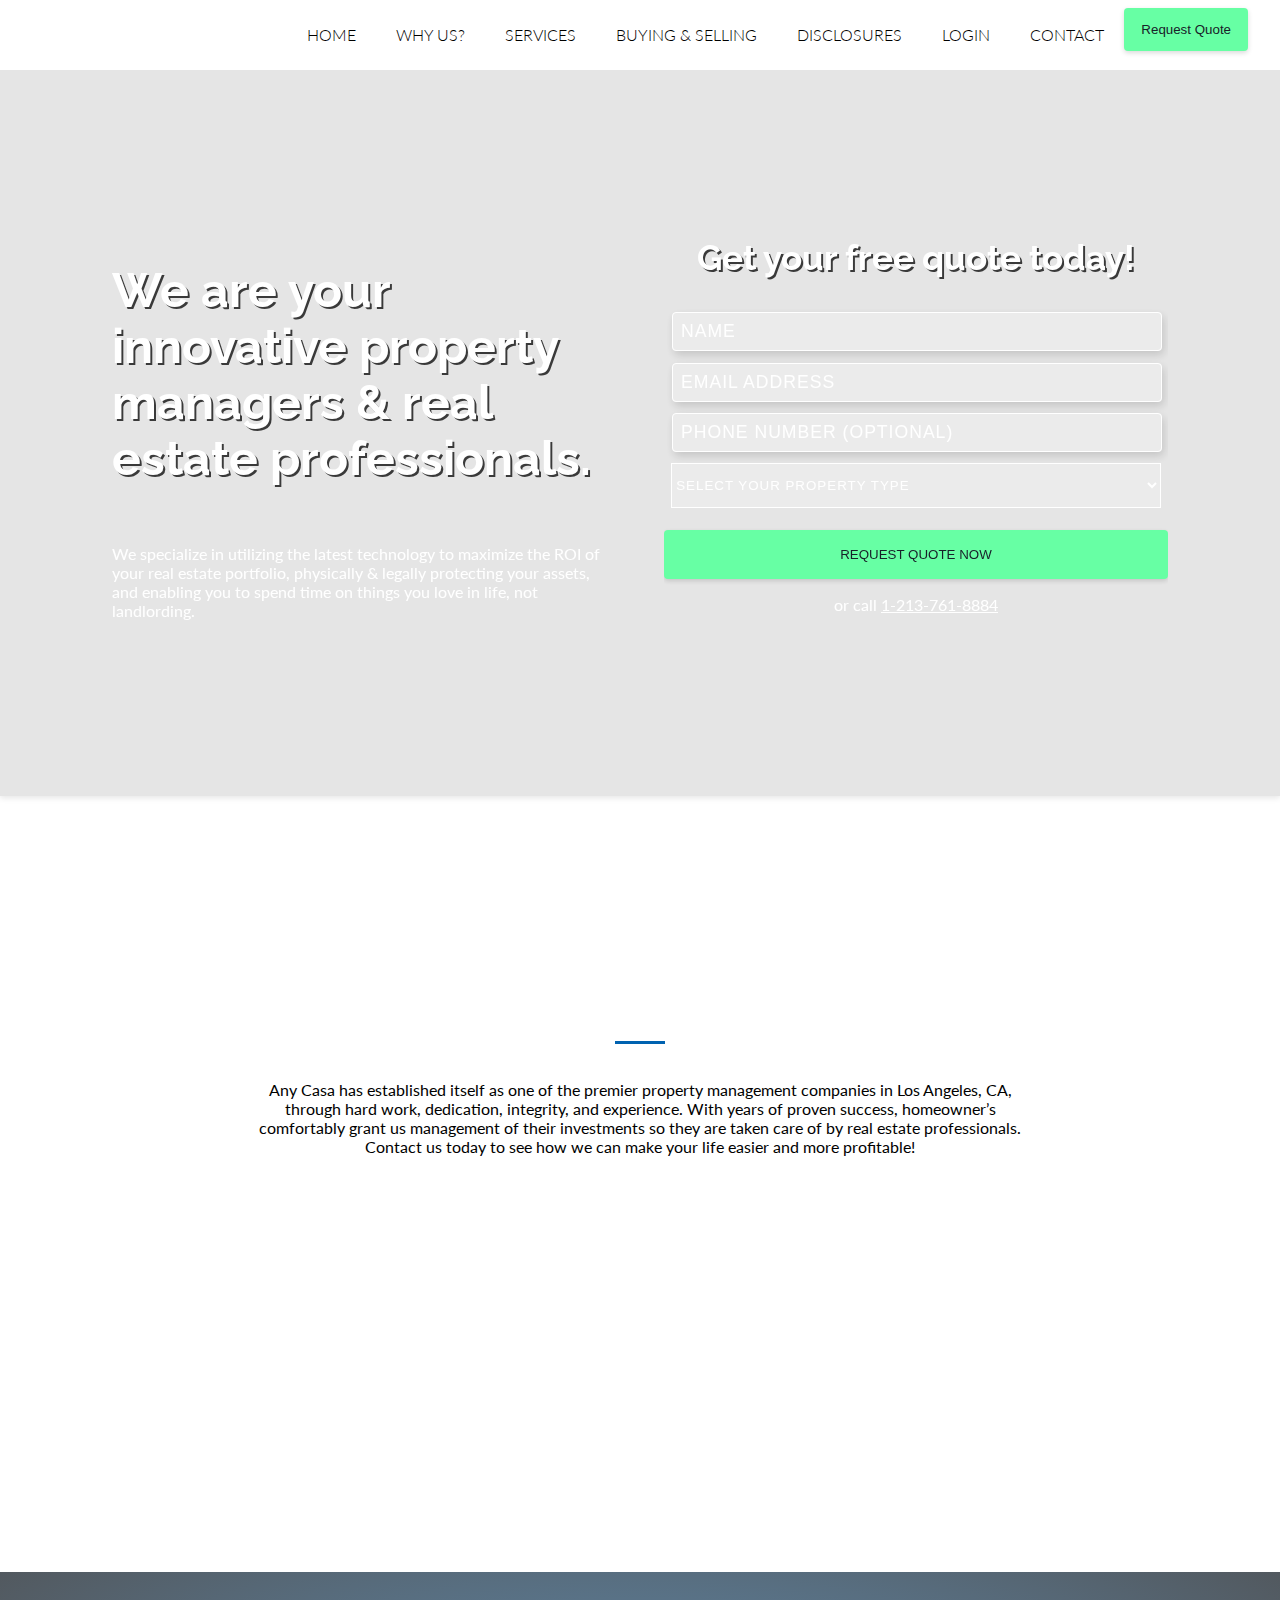
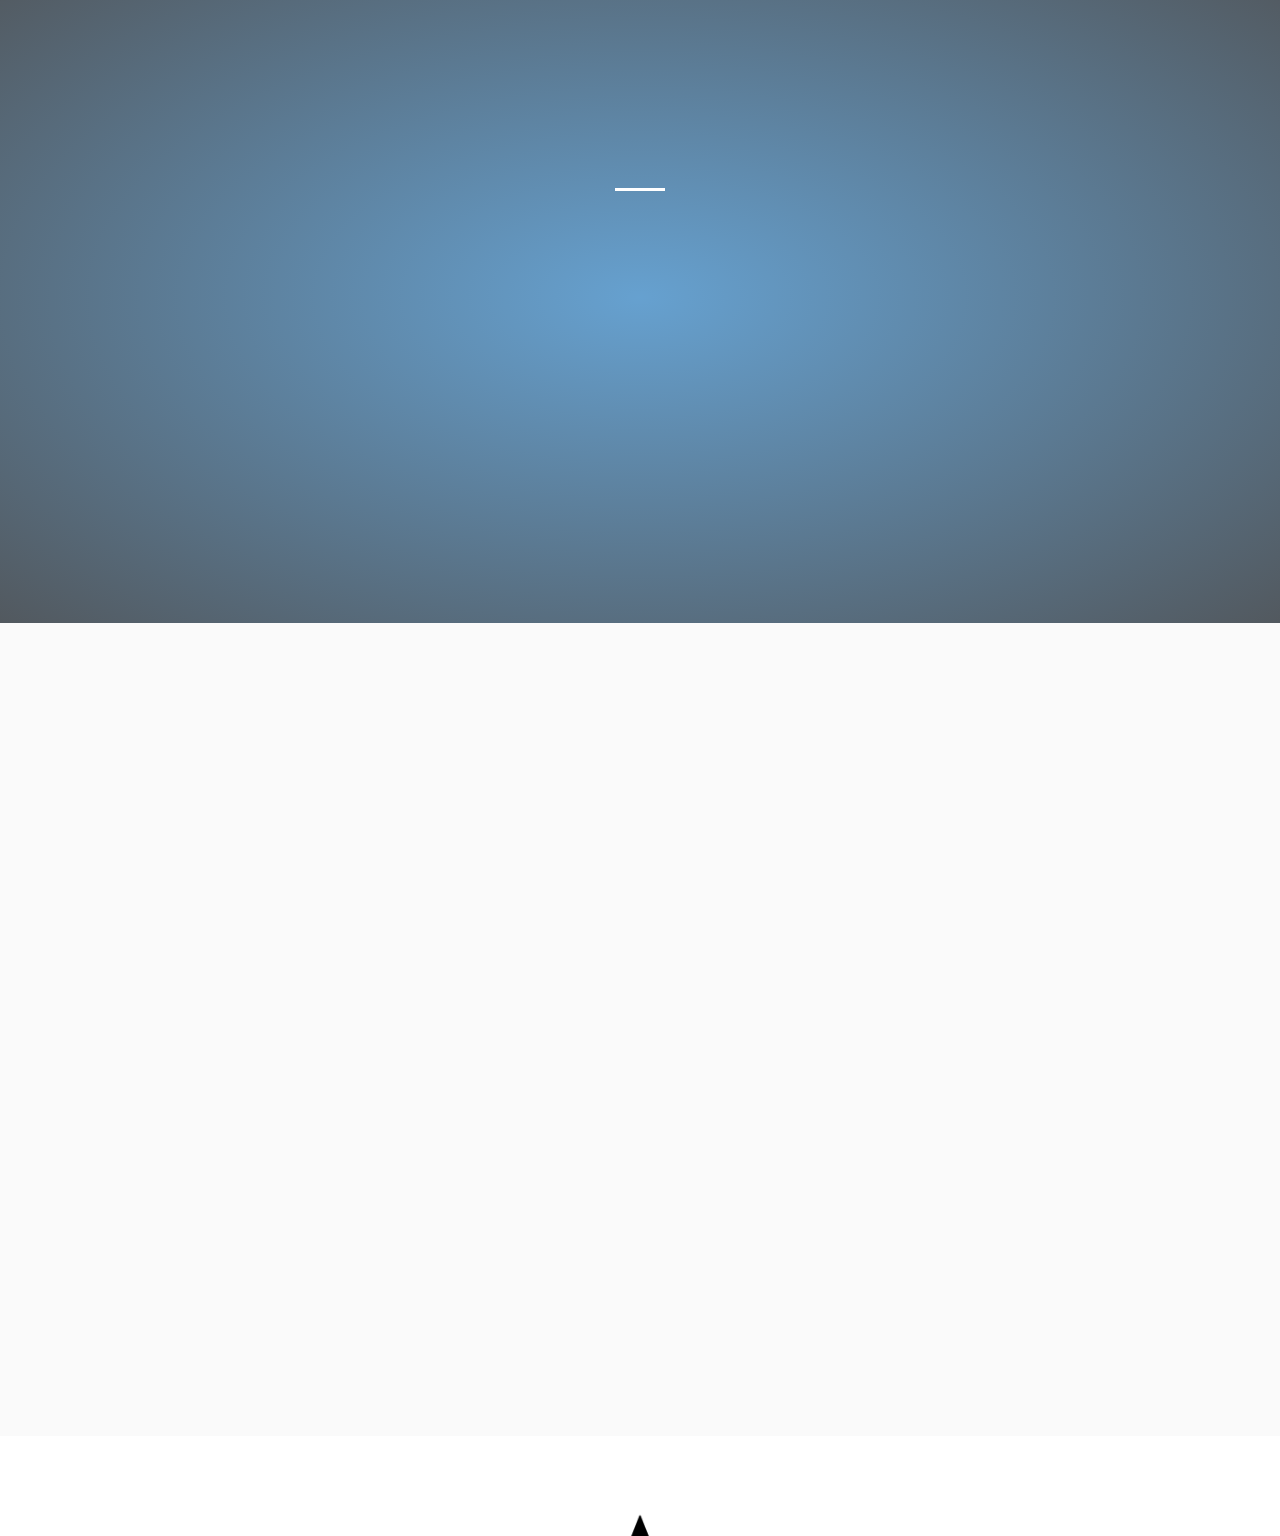
==== index.html @ 8a2a4dcb "changed home page logos" ====
<!doctype html>
<html lang="en">
<head>
    <!-- META DATA -->
    <meta charset="utf-8">
    <meta http-equiv="Content-Language" content="en">
    <meta http-equiv="X-UA-Compatible" content="IE=edge,chrome=1">
    <meta http-equiv="Content-Type" content="text/html; charset=UTF-8">
    <meta name="viewport" content="width=device-width, initial-scale=1.0">
    <meta name="google-site-verification" content="-qzekWIo0ofBa_THVGzqhLQDyeQwRh4zsnonDNofPSU" />
    <meta property="og:site_name" content="Any Casa">
    <meta property="og:description" content="Property Management Solutions in Los Angeles, CA from the professionals at Any Casa. Your property is an investment, and it should be handled with care. At Any Casa, your investment is in good hands.">
    <meta property="og:title" content="Property Management Solutions in Los Angeles, CA | Any Casa">
    <meta property="og:url" content="https://www.any.casa">
    <meta property="og:image" content="/assets/img/any-casa-black-logo-no-background.png">
    <meta property="og:type" content="website">
    <meta name="twitter:card" content="summary">
    <meta name="twitter:site" content="@erpropertysolutions">
    <meta name="twitter:title" content="Any Casa">
    <meta name="twitter:description" content="Property Management Solutions in Los Angeles, CA from the professionals at Any Casa. Your property is an investment, and it should be handled with care. At Any Casa, your investment is in good hands.">
    <meta name="twitter:image" content="assets/img/any-casa-black-logo-no-background.png">
    <title>Any Casa | Los Angeles Property Management Company</title>
    <meta name="description" content="Property Management Solutions in Los Angeles, CA from the professionals at Any Casa. Your property is an investment, and it should be handled with care. At Any Casa, your investment is in good hands.">
    <link rel="canonical" href="https://www.any.casa">

    <!-- FONTS -->

    <link href='https://fonts.googleapis.com/css?family=Raleway:400,100,100italic,300,300italic,400italic,500,500italic,700,700italic,900italic,900' rel='stylesheet' type='text/css'>
    <link href='https://fonts.googleapis.com/css?family=Lato:400,100,100italic,300,300italic,400italic,500,500italic,700,700italic,900italic,900' rel='stylesheet' type='text/css'>

    <!-- normalize CSS -->
    <link rel="stylesheet" href="assets/css/normalize.css">

    <!-- ANIMATE SCROLL CSS -->
    <link href="https://unpkg.com/aos@2.3.1/dist/aos.css" rel="stylesheet">
    
    <!-- CSS Files -->
    <!-- <link rel="stylesheet" href="assets/css/navbar.css"> -->
    <link rel="stylesheet" href="assets/css/style.css">
    <link rel="stylesheet" href="assets/css/homepage.css">

    <!-- FAVICON -->
    <link rel=icon href="assets/img/emryfavicon5.png">

    <!-- ROBOTS -->
    <meta name="robots" content="all">

    <!-- DNS PREFETCH -->
    <link rel="dns-prefetch" href="//use.typekit.net">
    <link rel="dns-prefetch" href="//www.google-analytics.com">
    <link rel="dns-prefetch" href="//api.autopilothq.com">
    <link rel="dns-prefetch" href="//any.casa">
    <link rel="dns-prefetch" href="//code.jquery.com">
    <link rel="dns-prefetch" href="//unpkg.com">
    

    <script type="text/javascript">(function(o){var b="https://api.autopilothq.com/anywhere/",t="c98a6475aae34a4c91b2c2fa06ee47264c6caf3e2adf43d5b31e7a5f0c4b826f",a=window.AutopilotAnywhere={_runQueue:[],run:function(){this._runQueue.push(arguments);}},c=encodeURIComponent,s="SCRIPT",d=document,l=d.getElementsByTagName(s)[0],p="t="+c(d.title||"")+"&u="+c(d.location.href||"")+"&r="+c(d.referrer||""),j="text/javascript",z,y;if(!window.Autopilot) window.Autopilot=a;if(o.app) p="devmode=true&"+p;z=function(src,asy){var e=d.createElement(s);e.src=src;e.type=j;e.async=asy;l.parentNode.insertBefore(e,l);};y=function(){z(b+t+'?'+p,true);};if(window.attachEvent){window.attachEvent("onload",y);}else{window.addEventListener("load",y,false);}})({});</script>
    
</head>
<body>

    <!-- SLIM BANNER -->
	<!-- <div class="section thick-banner no-margin fade-in" style="position: relative;">
			<div class="grid nav-container">
                    <p class="no-margin text-center" style="margin: 0.8em 0 !important;">
                        Limited Time! <strong>1<sup>st</sup> Month FREE &nbsp;</strong><a class="green-white-primary-button" style="color: #fff;" href="tel:+12137618884">CALL NOW</a>
                    </p>
			</div>
	</div> -->

<div class="site-wrapper">
    
    <div class="grid main-grid" id="home-page-main-grid">
        <div class="header">
            <header class="navigation">
                <div class="nav-container">
                    <div class="brand" data-aos='flip-up' data-aos-delay="100" data-aos-duration="800">
                        <a href="/"><img style="max-width: 175px;" src="assets/img/any-casa-white-logo-no-background.png" alt="Any Casa White Logo Los Angeles"></a>
                    </div>
                    <nav>
                        <div class="nav-mobile">
                            <a id="nav-toggle" href="#!">
                                <span></span>
                            </a>
                        </div>
                        <ul class="nav-list">
                            <li>
                                <a href="/">Home</a>
                            </li>
                            <li>
                                <a href="about.html">Why Us?</a>
                            </li>
                            <li>
                                <a href="property-management-services.html">Services</a>
                            </li>
                            <!-- <li>
                                <a href="https://u22386.rently.com/propertiesSearch2" target="_blank">Rentals</a>
                            </li> -->
                            <li>
                                <a href="property-sales-purchases.html">Buying &amp; Selling</a>
                            </li>
                            <li>
                                <a href="disclosures.html">Disclosures</a>
                            </li>
                            <li>
                                <a href="login.html">Login</a>
                            </li>
                            <li> 
                                <a href="contact.html">Contact</a>
                            </li>
                            <li>
                                <button class="green-blue-primary-button" id="header-yes">Request Quote</button>
                            </li>
                        </ul>
                    </nav>
                </div>
            </header>
        </div>

        <div class="content-wrapper">

            <div class="section section-shadow-down" id="hero-home">
                <div class="grid hero-grid relative">
                    <div class="overlay"></div>
                        
                    <div class="section section-padding margin-auto" id="home-hero-contact">
                        <div class="grid content-width margin-auto grid-gap-1-3 two-column">
                            <div class="grid grid-gap-small services-list text-left section-padding">
                                <h1 class="h1 text-left-center-mobile">
                                    <span class="font-white text-shadow" data-aos='fade-in' data-aos-duration="1200" data-aos-delay="200">We are your innovative property managers & real estate professionals.</span>
                                </h1>
                                <p class="font-white text-left-center-mobile">We specialize in utilizing the latest technology to maximize the ROI of your real estate portfolio, physically & legally protecting your assets, and enabling you to spend time on things you love in life, not landlording.</p>
                            </div>
                            <div class="section margin-auto">
                                <div class="grid herocontactform">
                                    <h2 class="h2 contact-form-title text-center font-white text-shadow no-top-margin">Get your free quote today!</h2>
                                    <form name="contact-form-home" method="POST" id="contact-form" data-netlify-recaptcha="true" netlify>
                                        <div class="grid-section hero-contact-form-grid">
                                            <p>
                                                <input type="text" name="name" id="name" placeholder="Name" value required>
                                            </p>
                                            <p>
                                                <!-- <label class="hero-form-label" for="email">Email: </label> -->
                                                <input type="email" name="email" id="email" placeholder="Email Address" value required>
                                            </p>
                                            <p>
                                                <!-- <label class="hero-form-label" for="first_name">Phone: </label> -->
                                                <input type="tel" name="phone" id="phone" placeholder="Phone Number (optional)" value>
                                            </p>
                                            <p class="pill-select hero-pill-select">
                                                <select name="propertytype[]" style="letter-spacing: 1px;text-transform: uppercase;outline: 0;border: 1px solid #fff; background: rgba(255,255,255, 0.2); color: #fff; width: 100% !important; height: 45px;margin-bottom: 1rem;">
                                                    <option value="" disabled selected>Select your property type</option>
                                                    <option value="Single Family Home/Townhome/Condominium">Single Family Home/Townhome/Condominium</option>
                                                    <option value="multi-plex">Multi-plex</option>
                                                    <option value="Small Apartment Building">Small Apartment Building (under 10 units)</option>
                                                    <option value="large Apartment Building">Large Apartment Building (10+ units)</option>
                                                    <option value="Commercial/Business Building">Commercial/Business Building</option>
                                                    <option value="Vacation Rental">Vacation Rental (includes Airbnb/VRBO)</option>
                                                    <option value="Other">Other/Not Listed</option>
                                                </select>
                                                
                                            </p>
                                        </div>
                                        <div data-netlify-recaptcha="true"></div>
                                        <button type="submit" class="section green-blue-primary-button" style="padding: 1rem 0;">REQUEST QUOTE NOW</button>
                                    </form>
                                    <p class="text-center font-white">or call <a class="font-white" href="tel:+12137618884">1-213-761-8884</a></p>
                                </div>
                            </div>
                        </div>
                    </div>	
                </div>
            </div>

            <div class="section small-section-padding">
                <div class="grid aj-center">
                    <div class="grid-section aj-center content-width-small">
                        <div class="grid aj-center margin-auto text-center">
                            <h1 class="h1 raleway font-400 text-center" data-aos='zoom-in' data-aos-duration="800" data-aos-delay="0">The Premier Property Management Company in Los Angeles</h1>
                            <hr class="hr-small hr-blue">
                            <p>Any Casa has established itself as one of the premier property management companies in Los Angeles, CA, through hard work, dedication, integrity, and experience. With years of proven success, homeowner’s comfortably grant us management of their investments so they are taken care of by real estate professionals. Contact us today to see how we can make your life easier and more profitable!</p>
                        </div>
                    </div>
                </div>
            </div>

            <div class="section section-padding">
                <div class="grid aj-center content-width margin-auto">
                    <div class="grid-section aj-center content-width grid-1-2-fr grid-gap-small">
                        
                            <h2 class="h1 lato font-300 text-left-center-mobile no-margin" data-aos='fade-right' data-aos-duration="1200" data-aos-delay="0">
                                <span class="font-700 font-blue">REDEFINING</span> PROPERTY MANAGEMENT
                            </h2>

                            <hr class="hr-small hr-blue tablet-down">

                            <p class="text-left-center-mobile gutters-2 no-margin" data-aos='fade-left' data-aos-duration="1200" data-aos-delay="0">
                                
                                    <span style="line-height: 1.5em;"><em>“Ryan has really helped me out with my rental income properties by completely removing my daily workload at an extremely reasonable price. They have some of the most modern technology in place too which allows me to easily get paid every month, see how my properties are doing at a glance, and monthly reports that have absolutely everything tracked all from a quick login from my computer. Great, honest, sincere, hard-working guys that I would definitely recommend.”</em><br/><br/>-Arthur Aguirre</span>
                            </p>
                        
                    </div>
                </div>
            </div>

            <div class="section section-padding" id="value-props-home">
                <div class="overlay"></div>
                <!-- <h2 class="h1 text-center" data-aos='fade-up' data-aos-duration="1300" data-aos-delay="10">Maximize Your Rental Income</h2> -->
                <h2 class="h1 lato font-300 text-center" data-aos='fade-down' data-aos-duration="1200" data-aos-delay="0">
                        <span class="font-700 font-green">MAXIMIZE</span> YOUR INCOME
                    </h2>
                <hr class="hr-small" style="border-color: #ffffff;margin: 2rem auto 3rem;">
                <div class="grid two-col-grid-smaller aj-center grid-gap-small content-width margin-auto">
                        <div class="grid-section value-section aj-center text-center" data-aos='fade-up' data-aos-duration="1200" data-aos-delay="0">
                            <div>
                                <img src="assets/img/icons/vacation.svg" alt="Real estate investment icon - Any Casa, Los Angeles Property Management">
                                <h3 class="raleway uppercase h3">Earn More Doing Less</h3>
                                <p>The Any Casa team will make you wish you had hired a property management firm sooner</p>
                                    <!-- <a href="#" class="button primary-button">YES!</a> -->
                            </div>
                        </div>

                        <div class="grid-section value-section aj-center text-center" data-aos='fade-up' data-aos-duration="1200" data-aos-delay="0">
                            <div>
                                <img src="assets/img/icons/newinvestment.svg" alt="Real estate investment icon - Any Casa, Los Angeles Property Management">
                                <h3 class="raleway uppercase h3">Be a Boss</h3>
                                <p>Spending less time on tedious property management tasks means more time spent on things that you love</p>
                                <!-- <a href="#" class="button primary-button">YES!</a> -->
                       
                            </div>
                        </div>

                </div>
            </div>


            <div class="section section-padding" style="background: #fafafa;">
                    <div class="grid aj-center grid-gap-2-4 content-width margin-auto">


                        <div class="grid-section two-col-grid-smaller grid-gap-1-3 small-section-padding gutters-2 solutions-owner">
                            <div class="solutions-content margin-auto" data-aos='fade-right' data-aos-duration="1000" data-aos-delay="200" data-aos-offset="10">
                                <h2 class="h2 slim-margin text-left"><span class="font-300">More time for </span><span class="underline--magical">You</span></h2>
                                <p>Imagine a world where you didn’t have to spend countless hours on your tenants but were still able to collect your monthly rent, that’s what we specialize in 
                                    <!-- <br><br> -->
                                    <!-- <a href="#" class="button primary-button">LEARN MORE</a> -->
                                </p>
                            </div>
                        </div>


                        <div class="grid-section two-col-grid-smaller content-width grid-gap-1-3 small-section-padding gutters-2 solutions-tenant">
                            
                            <div class="margin-auto tablet-up">
                            </div>
                            
                            <div class="solutions-content margin-auto" data-aos='fade-left' data-aos-duration="1000" data-aos-delay="200" data-aos-offset="10">
                                <h2 class="h2 slim-margin"><span class="font-300">We treat your property </span><br><span class="underline--magical">like it's our own</span></h2>
                                <p>Whether you own a single family home, a residential quadplex, or a commercial 10 unit complex, we are ready to work hard for you, your tenants, and your properties
                                    <!-- <br><br>
                                    <a href="#" class="button primary-button">LEARN MORE</a> -->
                                </p>
                            </div>

                        </div>

                    </div>
            </div>


            <!-- <div class="section section-padding section-shadow-down" id="schedule-home">
					<div class="overlay"></div>
					<div class="grid">
						<div class="grid-section" style='max-width: 90%; margin: auto;'>
							<div class="schedule-content text-center">
								<h3 class="h2" data-aos='zoom-in' data-aos-duration="1200">Get a FREE month of our property management service</h3>
								<a class="green-white-primary-button" style="color: #fff;" href="tel:+12137618884">CALL NOW</a>
							</div>
						</div>
					</div>
            </div> -->


            <!-- END OF CONTENT WRAPPER -->
        </div>

        <div class="section" id="footer-wrapper">
            <div class="grid">
                <div class="grid-section aj-center text-center small-section-padding">
                        
                        <div class="footer-section">
                            
                                <div class="footer-logo">
                                    <a href="/"><img src="assets/img/any-casa-black-logo-no-background.png" alt="Any Casa Los Angeles Logo"></a>
                                </div>
                                <div class="footer-menu">
                                    <a href="/">Home</a>  |  <a href="property-management-services.html">Services</a>  |  <a href="disclosures.html">Disclosures</a>  |  <a href="https://home.tenantcloud.com/login">Login</a>  |  <a href="about.html">About</a>  |  <a href="contact.html">Contact</a>
                                </div>

                        </div>
                        <div class="footer-section">
                                <div class="footer-menu" style="padding-top: 10px;">
                                        <a href="#">2250 W BEVERLY BLVD, MONTEBELLO, CA 90640</a>
                                </div>
                                <div class="footer-menu" style="padding-top: 0px;">
                                        <a href="tel:+12137618884">1-213-761-8884</a> | <a href='mailto:info@any.casa'>info@any.casa</a>
                                </div>

                                <div class="footer-menu" style="padding-top: 0px;">
                                    <span>DRE #02143854</span>
                                </div>      
                        </div>
                        

                </div>
            </div>
        </div>

    </div>

</div>


<!-- POP UP -->
<div id="popup">
    <div class="popup-inner">
        <div class="popup-box">
            <div class="close-button-div" id="popup-close"><span>CLOSE</span></div>
        
            <div class="popup-box-content">
                <div class="popupimg"></div>
                <div class="popuptext no-margin">
                    <h3 class="text-center">Ready to maximize your rental income?</h3>
                    <p class="tablet-up">Enter your information below, and a team member will contact you in 24 hours.</p>
                    <!-- <p class="text-left-center-mobile lato">Affordable property management in Los Angeles from experienced professionals</p> -->
                    <form name="quote-popup-form-home" method="POST" id="quote-popup-form" data-netlify-recaptcha="true" netlify>
                        <div class="grid-section popup-contact-form-grid">
                            <p>
                                <input type="text" name="name" id="name" placeholder="Name" value required>  
                            </p>

                            <p>
                                <!-- <label class="hero-form-label" for="email">Email: </label> -->
                                <input type="email" name="email" id="email" placeholder="Email Address" value required>  
                            </p>

                            <p>
                                <!-- <label class="hero-form-label" for="first_name">Phone: </label> -->
                                <input type="tel" name="phone" id="phone" placeholder="Phone Number (optional)" value>  
                            </p>

                            <p class="pill-select">
                                <select name="propertytype[]" style="padding-left: 6px; outline: 0;border: 1px solid #000; background: transparent; width: 100% !important; height: 45px;margin-bottom: 1rem;">
                                    <option value="" disabled selected>Select your property type (optional)</option>
                                    <option value="Single Family Home/Townhome/Condominium">Single Family Home/Townhome/Condominium</option>
                                    <option value="Multi-plex">Multi-plex</option>
                                    <option value="Small Apartment Building">Small Apartment Building (under 10 units)</option>
                                    <option value="Large Apartment Building">Large Apartment Building (10+ units)</option>
                                    <option value="Commercial">Commercial/Business Building</option>
                                    <option value="Vacation">Vacation Rental (includes Airbnb/VRBO)</option>
                                    <option value="Other">Other/Not Listed</option>
                                </select>
                                <!-- <label class="hero-form-label" for="message">Message: </label> -->
                                <!-- <input type="text" name="message" id="message" placeholder="Message" value>  -->
                            </p>
                        </div>
                        <div data-netlify-recaptcha="true"></div>
                        <button type="submit" class="section green-blue-primary-button">REQUEST QUOTE</button>

                    </form>
                </div>
            </div>
        </div>

        
    </div>
</div>
                    


<!-- SCHEMA -->
<script type="application/ld+json">
    {
      "@context": "http://schema.org",
      "@type": "HomeAndConstructionBusiness",
      "name": "Any Casa",
      "image": "https://www.any.casa/assets/img/any-casa-black-logo-no-background.png",
      "@id": "",
      "priceRange": "$",
      "url": "https://www.any.casa/",
      "telephone": "2137618884",
      "address": {
        "@type": "PostalAddress",
        "streetAddress": "2250 W BEVERLY BLVD",
        "addressLocality": "MONTEBELLO",
        "addressRegion": "CA",
        "postalCode": "90201",
        "addressCountry": "US"
      },
      "geo": {
        "@type": "GeoCoordinates",
        "latitude": 33.9757273,
        "longitude": -118.18700369999999
      },
      "openingHoursSpecification": {
        "@type": "OpeningHoursSpecification",
        "dayOfWeek": [
          "Monday",
          "Tuesday",
          "Wednesday",
          "Thursday",
          "Friday"
        ],
        "opens": "08:00",
        "closes": "18:00"
      }
    }
    </script>
    <script type="application/ld+json">
        {
          "@context": "http://schema.org/",
          "@type": "WebSite",
          "name": "Any Casa",
          "alternateName": "Any Casa",
          "url": "https://www.any.casa/"
        }
    </script>





<!-- Global site tag (gtag.js) - Google Analytics -->
<script async src="https://www.googletagmanager.com/gtag/js?id=UA-131332502-2"></script>
<script>
  window.dataLayer = window.dataLayer || [];
  function gtag(){dataLayer.push(arguments);}
  gtag('js', new Date());

  gtag('config', 'UA-131332502-2');
</script>

<!-- SCRIPTS -->
<!-- jQuery -->
<script type="text/javascript" src="assets/js/jquery.min.js"></script>
<!-- AOS JS -->
<script src="https://unpkg.com/aos@2.3.1/dist/aos.js"></script>
<!-- Main JS -->
<script type="text/javascript" src="assets/js/main.js"></script>

<script>
    AOS.init({
        // Global settings:
        once: true, // whether animation should happen only once - while scrolling down
        mirror: false, // whether elements should animate out while scrolling past them

    });
</script>

<!-- POP UP SCRIPT -->
<script>
        $(document).ready(function() {
          if(localStorage.getItem('popState') != 'shown'){
            $("#popup").delay(3000).fadeIn();
            localStorage.setItem('popState','shown')
          }else{
            console.log('alreadyseentit');
          }
      
          $('#popup-close').click(function(e) // You are clicking the close button
                                  {
            $('#popup').fadeOut(); // Now the pop up is hiden.
          });
      
      
          $('.ih-popup-subscribe').click(function() {
            $('#popup').fadeOut();
          });

          $('#footer-yes').click(function() {
            $('#popup').fadeIn();
          });

          $('#header-yes').click(function() {
            $('#popup').fadeIn();
          });
          
        });
</script>
<script>
    $(document).ready(function() {
    
        $(".fade-in").delay(2000).slideDown();
        
    });
</script>

</body>
</html>
---- assets/css/style.css ----
.copyright, .button, .alt-primary-button, .footer-menu a, .footer-menu span {
  -webkit-transition: all 0.2s ease-out;
  transition: all 0.2s ease-out;
}

.button, .alt-primary-button, .primary-button, .green-blue-primary-button, .green-white-primary-button, .blue-green-primary-button {
  -webkit-box-shadow: 0px 2px 5px rgba(0, 0, 0, 0.15);
          box-shadow: 0px 2px 5px rgba(0, 0, 0, 0.15);
  -webkit-transition: all 0.2s ease-out;
  transition: all 0.2s ease-out;
}

.button:hover, .alt-primary-button:hover, .primary-button:hover, .green-blue-primary-button:hover, .green-white-primary-button:hover, .blue-green-primary-button:hover {
  -webkit-box-shadow: 0 5px 15px rgba(0, 0, 0, 0.5);
          box-shadow: 0 5px 15px rgba(0, 0, 0, 0.5);
}

.text-shadow, .hero-heading, #value-props-home h2 {
  text-shadow: 2px 2px rgba(0, 0, 0, 0.75);
}

.button, .alt-primary-button, .primary-button, .green-blue-primary-button, .green-white-primary-button, .blue-green-primary-button {
  padding: 0.5rem 1.2rem;
  border: 1px solid transparent;
  border-radius: 4px;
  background: inherit;
  color: inherit;
  text-decoration: none;
}

.site-wrapper, .content-wrapper, .main-grid, .section .grid, .section .grid .grid-section, .intro-grid, .value-props {
  display: -ms-grid;
  display: grid;
  -ms-grid-columns: 1fr;
      grid-template-columns: 1fr;
    overflow: hidden;
}

.site-wrapper {
    overflow: hidden;
}

.section-padding, .home-intro {
  padding: 2.5rem 0;
}

@media screen and (min-width: 720px) {
  .section-padding, .home-intro {
    padding: 5rem 0;
  }
}

.small-section-padding {
  padding: 1.5rem 0;
}

@media screen and (min-width: 720px) {
  .small-section-padding {
    padding: 3rem 0;
  }
}

.smaller-section-padding {
  padding: 1rem 0;
}

@media screen and (min-width: 720px) {
  .smaller-section-padding {
    padding: 2rem 0;
  }
}

.hero-grid .overlay, .about-mobile-heading .overlay, .services-mobile-heading .overlay {
  position: absolute;
  top: 0;
  left: 0;
  width: 100%;
  height: 100%;
  z-index: -1;
}

.grid-1-2-fr {
  -ms-grid-columns: 1fr !important;
      grid-template-columns: 1fr !important;
}

@media screen and (min-width: 860px) {
  .grid-1-2-fr {
    -ms-grid-columns: 1fr 2fr !important;
        grid-template-columns: 1fr 2fr !important;
  }
}

.grid-2-1-fr {
  -ms-grid-columns: 1fr !important;
      grid-template-columns: 1fr !important;
}

@media screen and (min-width: 860px) {
  .grid-2-1-fr {
    -ms-grid-columns: 2fr 1fr !important;
        grid-template-columns: 2fr 1fr !important;
  }
}

.grid-gap-small {
  grid-gap: 10px;
}

.grid-gap-1-3 {
  grid-gap: 1rem;
}

@media screen and (min-width: 720px) {
  .grid-gap-1-3 {
    grid-gap: 3rem;
  }
}

.grid-gap-2-4 {
  grid-gap: 2rem;
}

@media screen and (min-width: 720px) {
  .grid-gap-2-4 {
    grid-gap: 4rem;
  }
}

a {
  cursor: pointer !important;
}

body {
  margin: 0;
  font-family: 'Lato', Arial, Helvetica, sans-serif;
}

h1, h2, h3, h4, h5, h6 {
  font-family: 'Raleway', Arial, Helvetica, sans-serif;
}

.lato {
  font-family: 'Lato', Arial, Helvetica, sans-serif !important;
}

.raleway {
  font-family: 'Raleway', 'Lato', Arial, Helvetica, sans-serif !important;
}

.nobel {
  font-family: 'nobel', 'Raleway', 'Lato', Arial, Helvetica, sans-serif !important;
  font-weight: 200;
}

.font-300 {
  font-weight: 300 !important;
}

.font-400 {
  font-weight: 400 !important;
}

.font-500 {
  font-weight: 500 !important;
}

.font-700 {
  font-weight: 700 !important;
}

.font-blue {
  color: #0062b0 !important;
}

.font-green {
  color: #67ffa4 !important;
}

.font-black {
  color: #000000 !important;
}

.font-white {
  color: #ffffff !important;
}

.h1 {
  font-size: 1.75rem;
}

@media screen and (min-width: 720px) {
  .h1 {
    font-size: 3rem;
  }
}

.h2 {
  font-size: 1.5rem;
}

@media screen and (min-width: 720px) {
  .h2 {
    font-size: 2.2rem !important;
  }
}

.h3 {
  font-size: 1.2rem;
}

@media screen and (min-width: 720px) {
  .h3 {
    font-size: 2rem !important;
  }
}

.h4 {
  font-size: 1.2rem;
}

@media screen and (min-width: 720px) {
  .h4 {
    font-size: 1.75rem !important;
  }
}

.p {
  font-size: 1rem;
}

@media screen and (min-width: 720px) {
  .p {
    font-size: 1.75rem !important;
  }
}

.uppercase {
  text-transform: uppercase !important;
}

.page-heading {
  margin: 0;
  font-size: 3.5rem;
  font-family: 'Lato', Arial, Helvetica, sans-serif !important;
  text-transform: uppercase;
  font-weight: 300;
  letter-spacing: -2px;
}

.main-grid {
  -ms-grid-rows: 70px auto 100px;
      grid-template-rows: 70px auto 100px;
}

.thin-banner {
  background: #0062b0;
  color: #ffffff;
}

.thick-banner {
  background: #0062b0;
  color: #ffffff;
  padding: 6px 0;
  position: -webkit-sticky;
  /* Safari */
  position: sticky;
  top: 0;
  z-index: 999;
}

.fade-in {
  display: none;
}

.relative {
  position: relative !important;
}

.disabled {
  background: #888;
  color: #444;
}

.absolute {
  position: absolute !important;
  top: 0;
  left: 0;
  width: 100%;
  height: 100%;
}

.margin-auto {
  margin: auto !important;
}

.no-margin {
  margin: 0 !important;
}

.no-top-margin {
  margin-top: 0 !important;
}

.margin-2 {
  margin: 2rem;
}

.text-left-center-mobile {
  text-align: center;
}

@media screen and (min-width: 720px) {
  .text-left-center-mobile {
    text-align: left;
  }
}

.text-rt-center-mobile {
  text-align: center;
}

@media screen and (min-width: 720px) {
  .text-rt-center-mobile {
    text-align: right;
  }
}

.slim-margin {
  margin: 0.5rem auto;
}

.margin-1-auto {
  margin: 1rem auto;
}

.margin-2-auto {
  margin: 2rem auto;
}

.bxs-med {
  -webkit-box-shadow: 2px 4px 10px rgba(0, 0, 0, 0.2);
          box-shadow: 2px 4px 10px rgba(0, 0, 0, 0.2);
}

hr {
  clear: both;
  border-top: solid #1c1d1d;
  border-width: 1px 0 0;
  margin: 30px 0;
  height: 0;
}

.hr-small {
  border-width: 3px 0 0 0;
  width: 50px;
  margin: 20px auto;
}

.hr-blue {
  border-color: #0062b0;
}

.hr-green {
  border-color: #67ffa4;
}

.copyright {
  position: relative;
  padding: 0;
  margin: 0 0;
  opacity: 0.25;
  letter-spacing: 3px;
}

.copyright p {
  margin-bottom: 0;
}

.copyright p a {
  text-decoration: none;
  font-size: 0.65em;
  color: #062438;
}

.copyright:hover {
  opacity: .8;
}

.alt-primary-button {
  border: 2px solid #67ffa4;
  color: #67ffa4;
  background: transparent;
}

.alt-primary-button:hover {
  color: #000000;
  background: #ffffff;
  border-color: #ffffff;
}

.primary-button {
  background: #67ffa4;
  border: 2px solid #67ffa4;
  color: #182129;
}

.primary-button:hover {
  background: #ffffff;
  border: 2px solid #ffffff;
  color: #182129;
}

.green-blue-primary-button {
  background: #67ffa4 !important;
  color: #182129 !important;
}

.green-blue-primary-button:hover {
  background: #0062b0 !important;
  color: #ffffff !important;
}

.green-white-primary-button {
  background: #67ffa4 !important;
  color: #182129 !important;
}

.green-white-primary-button:hover {
  background: #ffffff !important;
  color: #000000 !important;
}

.blue-green-primary-button {
  background: #0062b0 !important;
  color: #ffffff !important;
}

.blue-green-primary-button:hover {
  background: #67ffa4 !important;
  color: #182129 !important;
}

.little-links {
  font-size: 1rem;
  color: #ffffff;
  line-height: 1rem;
}

.big-button {
  font-size: 1.35rem;
  padding: 1rem 0;
  width: 100%;
}

.tablet-up {
  display: none;
}

@media screen and (min-width: 860px) {
  .tablet-up {
    display: block;
  }
}

.tablet-down {
  display: block;
}

@media screen and (min-width: 860px) {
  .tablet-down {
    display: none !important;
  }
}

.mobile-only {
  display: block;
}

@media screen and (min-width: 720px) {
  .mobile-only {
    display: none !important;
  }
}

.gutters-2 {
  padding-left: 2rem;
  padding-right: 2rem;
}

.text-center {
  text-align: center !important;
}

.text-left {
  text-align: left !important;
}

.text-rt {
  text-align: right !important;
}

.aj-center {
  -webkit-box-align: center;
      -ms-flex-align: center;
          align-items: center;
  justify-items: center;
}

.flex-start {
  -webkit-box-align: start !important;
      -ms-flex-align: start !important;
          align-items: flex-start !important;
}

.top-section-padding {
  padding: 2rem 0 0 0;
}

.bottom-section-padding {
  padding: 0 0 2rem;
}

.section-shadow-down {
  -webkit-box-shadow: 0px 2px 6px rgba(0, 0, 0, 0.1);
          box-shadow: 0px 2px 6px rgba(0, 0, 0, 0.1);
}

.section-shadow-up {
  -webkit-box-shadow: 0px 0px 12px rgba(0, 0, 0, 0.1);
          box-shadow: 0px 0px 12px rgba(0, 0, 0, 0.1);
}

.content-width {
  margin: auto;
  max-width: 90%;
}

@media screen and (min-width: 1280px) {
  .content-width {
    max-width: 66rem;
  }
}

.content-width-95 {
  margin: auto;
  max-width: 95%;
}

@media screen and (min-width: 1280px) {
  .content-width-95 {
    max-width: 66rem;
  }
}

.content-width-small {
  margin: auto;
  max-width: 80%;
}

@media screen and (min-width: 1280px) {
  .content-width-small {
    max-width: 50rem;
  }
}

.section {
  width: 100%;
}

.icon-image {
  max-width: 80px;
  max-height: 80px;
}

.quarters-2 {
  -ms-grid-columns: 1fr 1fr !important;
      grid-template-columns: 1fr 1fr !important;
}

@media screen and (min-width: 720px) {
  .quarters-2 {
    -ms-grid-columns: 1fr 1fr 1fr 1fr !important;
        grid-template-columns: 1fr 1fr 1fr 1fr !important;
  }
}

.quarters-1 {
  -ms-grid-columns: 1fr !important;
      grid-template-columns: 1fr !important;
}

@media screen and (min-width: 720px) {
  .quarters-1 {
    -ms-grid-columns: 1fr 1fr !important;
        grid-template-columns: 1fr 1fr !important;
  }
}

@media screen and (min-width: 1024px) {
  .quarters-1 {
    -ms-grid-columns: 1fr 1fr 1fr 1fr !important;
        grid-template-columns: 1fr 1fr 1fr 1fr !important;
  }
}

.thirds {
  -ms-grid-columns: 1fr !important;
      grid-template-columns: 1fr !important;
}

@media screen and (min-width: 720px) {
  .thirds {
    -ms-grid-columns: 1fr 1fr 1fr !important;
        grid-template-columns: 1fr 1fr 1fr !important;
  }
}

.two-col-grid-small, .two-column {
  -ms-grid-columns: 1fr;
      grid-template-columns: 1fr;
}

@media screen and (min-width: 720px) {
  .two-col-grid-small, .two-column {
    -ms-grid-columns: 1fr 1fr !important;
        grid-template-columns: 1fr 1fr !important;
  }
}

.two-col-grid-smaller {
  -ms-grid-columns: 1fr;
      grid-template-columns: 1fr;
}

@media screen and (min-width: 680px) {
  .two-col-grid-smaller {
    -ms-grid-columns: 1fr 1fr !important;
        grid-template-columns: 1fr 1fr !important;
  }
}

.flex {
  display: -webkit-box;
  display: -ms-flexbox;
  display: flex;
}

.header-wrapper {
  -webkit-box-shadow: 2px 4px 10px rgba(0, 0, 0, 0.2);
          box-shadow: 2px 4px 10px rgba(0, 0, 0, 0.2);
  z-index: 2;
}

#header-yes {
  width: 100%;
  border-radius: 0;
  margin: 0;
  padding: 1rem 0;
}

@media screen and (min-width: 720px) {
  #header-yes {
    border-radius: 4px;
    padding: 0.8rem 1rem;
    margin: 0.5rem 0 0;
  }
}

.brand {
  position: absolute;
  padding-left: 20px;
  float: left;
  line-height: 70px;
  text-transform: uppercase;
  font-size: 1.4em;
  -webkit-transition: all 0.2s ease-out;
  transition: all 0.2s ease-out;
}

.brand a,
.brand a:visited {
  color: #000;
  text-decoration: none;
}

.brand a img {
  margin: 0 0 5px;
  max-width: 80px;
  vertical-align: middle;
}


nav {
  z-index: 8;
  float: right;
}

nav ul {
  list-style: none;
  margin: 0;
  padding: 0;
}

nav ul li {
  float: left;
  position: relative;
}

nav ul li a,
nav ul li a:visited {
  display: block;
  padding: 0 20px;
  line-height: 70px;
  background: #fff;
  color: #000;
  text-transform: uppercase;
  font-weight: 300;
  font-size: 1rem;
  text-decoration: none;
  -webkit-transition: all 0.2s ease-out;
  transition: all 0.2s ease-out;
}

nav ul li a:not(:only-child):after,
nav ul li a:visited:not(:only-child):after {
  padding-left: 4px;
}

nav ul li ul li {
  min-width: 190px;
}

nav ul li ul li a {
  padding: 15px;
  line-height: 20px;
}

.nav-dropdown {
  position: absolute;
  display: none;
  z-index: 8;
  -webkit-box-shadow: 0 3px 12px rgba(0, 0, 0, 0.15);
          box-shadow: 0 3px 12px rgba(0, 0, 0, 0.15);
}

/* Mobile navigation */
.nav-mobile {
  display: none;
  position: absolute;
  top: 0;
  right: 0;
  background: #fff;
  height: 70px;
  width: 70px;
}

@media only screen and (max-width: 1279px) {
  .nav-mobile {
    display: block;
    -webkit-transition: all 0.2s ease-out;
    transition: all 0.2s ease-out;
  }
  nav {
    width: 100%;
    z-index: 9;
    position: relative;
    padding: 70px 0 0px;
  }
  nav ul {
    display: none;
  }
  nav ul li {
    float: none;
  }
  nav ul li a {
    padding: 15px;
    line-height: 20px;
  }
  nav ul li ul li a {
    padding-left: 30px;
  }
  .nav-dropdown {
    position: static;
  }
}

@media screen and (min-width: 1280px) {
  .nav-list {
    display: block !important;
  }
}

.nav-container {
  max-width: 1600px;
  width: 95%;
  margin: 0 auto;
  
}

#nav-toggle {
  position: absolute;
  left: 18px;
  top: 22px;
  cursor: pointer;
  padding: 10px 35px 16px 0px;
}

#nav-toggle span,
#nav-toggle span:before,
#nav-toggle span:after {
  cursor: pointer;
  border-radius: 1px;
  height: 5px;
  width: 35px;
  background: #000;
  position: absolute;
  display: block;
  content: '';
  -webkit-transition: all 0.2s ease-out;
  transition: all 0.2s ease-out;
}

#nav-toggle span:before {
  top: -10px;
}

#nav-toggle span:after {
  bottom: -10px;
}

#nav-toggle.active span {
  background: transparent;
}

#nav-toggle.active span:before, #nav-toggle.active span:after {
  top: 0;
}

#nav-toggle.active span:before {
  -webkit-transform: rotate(45deg);
          transform: rotate(45deg);
}

#nav-toggle.active span:after {
  -webkit-transform: rotate(-45deg);
          transform: rotate(-45deg);
}

.nav-list li a:hover:after {
  width: 100%;
  background: #0062b0;
}

.nav-list li a:after {
  content: '';
  display: block;
  height: 4px;
  width: 0;
  position: absolute;
  bottom: 0;
  left: 0;
  background: transparent;
  transition: all .3s ease-in-out;
  -moz-transition: all .3s ease-in-out;
  -webkit-transition: all .3s ease-in-out;
  -o-transition: all .3s ease-in-out;
}

.popup-contact-form-grid p {
  padding: 0 1rem;
  margin: 0.25rem 0;
}

.popup-contact-form-grid p input {
  font-size: 1rem !important;
  border: 0;
  width: 100%;
  color: #000;
  background: transparent;
  border: 1px solid #000;
  padding: 0.5rem;
  margin-left: -0.5rem;
  border-radius: 4px !important;
}

.popup-contact-form-grid p input::-webkit-input-placeholder {
  color: #000000;
  text-align: left;
  padding-left: 10px;
}

.popup-contact-form-grid p input:-ms-input-placeholder {
  color: #000000;
  text-align: left;
  padding-left: 10px;
}

.popup-contact-form-grid p input::-ms-input-placeholder {
  color: #000000;
  text-align: left;
  padding-left: 10px;
}

.popup-contact-form-grid p input::placeholder {
  color: #000000;
  text-align: left;
  padding-left: 10px;
}

.popup-contact-form-grid p.pill-select {
  color: #000000 !important;
  font-size: 1rem !important;
  margin: 0.2rem 0 0;
}

.footer-logo {
  display: -ms-grid;
  display: grid;
  margin: 1rem auto;
  width: 100%;
}

.footer-logo img {
  max-width: 120px;
}

.footer-menu a, .footer-menu span {
  font-size: 0.65rem;
  text-decoration: none;
  color: #182129;
  text-transform: uppercase;
  letter-spacing: 1px;
  font-weight: 500;
  cursor: pointer;
}

.footer-menu a:hover, .footer-menu span:hover {
  color: #0062b0;
}

@media screen and (min-width: 720px) {
  .footer-menu a, .footer-menu span {
    font-size: .85rem;
  }
}

.hero-grid {
  min-height: 100vh;
  position: relative;
  background: url("../img/hero-home-1125x650.png");
  background-repeat: no-repeat;
  background-size: cover;
  background-position: center;
  z-index: 0;
}

.hero-grid .overlay {
  background: rgba(0, 0, 0, 0.1);
}

@media screen and (min-width: 860px) {
  .hero-grid {
    background: url("../img/hero-bg-1650x.png");
    background-size: cover;
    background-position: center;
    background-repeat: no-repeat;
    background-attachment: fixed;
    min-height: 70vh;
  }
}

.hero-heading {
  font-size: 2.5rem;
}

@media screen and (min-width: 720px) {
  .hero-heading {
    font-size: 3.75rem;
  }
}

.hero-contact-form-grid p {
  padding: 0 1rem;
  margin: 0.35rem 0;
}

.hero-contact-form-grid p input {
  font-size: 1.1rem;
  border: 0;
  width: 100%;
  border: 1px solid #ffffff;
  padding: 0.5rem;
  margin-left: -0.5rem;
  border-radius: 4px !important;
  color: #fff;
  background: rgba(255, 255, 255, 0.2);
  -webkit-box-shadow: 2px 4px 10px rgba(0, 0, 0, 0.15);
          box-shadow: 2px 4px 10px rgba(0, 0, 0, 0.15);
}

.hero-contact-form-grid p input::-webkit-input-placeholder {
  color: #ffffff;
  text-align: left;
  letter-spacing: 1px;
  text-transform: uppercase;
}

.hero-contact-form-grid p input:-ms-input-placeholder {
  color: #ffffff;
  text-align: left;
  letter-spacing: 1px;
  text-transform: uppercase;
}

.hero-contact-form-grid p input::-ms-input-placeholder {
  color: #ffffff;
  text-align: left;
  letter-spacing: 1px;
  text-transform: uppercase;
}

.hero-contact-form-grid p input::placeholder {
  color: #ffffff;
  text-align: left;
  letter-spacing: 1px;
  text-transform: uppercase;
}

.hero-content {
  color: #ffffff;
  text-align: center;
}

.hero-content h1 {
  font-size: 4em;
  font-weight: 800;
  color: #ffffff;
  text-shadow: -2px 2px 0px #022f57;
  -webkit-transition: all 0.2s ease-out;
  transition: all 0.2s ease-out;
}

@media screen and (min-width: 720px) {
  .hero-content h1 {
    text-shadow: -3px 3px 0px #022f57;
  }
  .hero-content h1:hover {
    text-shadow: -3px 3px 0px #022f57, -6px 6px 0px #0062b0;
  }
}

@media screen and (min-width: 860px) {
  .hero-content h1 {
    font-size: 6em;
  }
}

.hero-content p {
  font-size: 1.75rem;
  font-weight: 300;
}

.home-intro {
  width: 100%;
  background: #fafafa;
}

.intro-grid {
  margin: auto;
}

.value-props {
  -ms-grid-columns: 1fr;
      grid-template-columns: 1fr;
  grid-gap: 1rem;
  justify-items: center;
  padding: 0 1rem;
}

@media screen and (min-width: 860px) {
  .value-props {
    -ms-grid-columns: 1fr 1fr;
        grid-template-columns: 1fr 1fr;
  }
}

.value {
  text-align: center;
  justify-items: center;
  display: -ms-grid;
  display: grid;
  -ms-grid-columns: 1fr;
      grid-template-columns: 1fr;
  grid-gap: 0.2rem;
  min-width: 100%;
  height: 100%;
  margin-bottom: 1rem;
  background: #fff;
  -webkit-box-shadow: 2px 4px 15px rgba(0, 0, 0, 0.05);
          box-shadow: 2px 4px 15px rgba(0, 0, 0, 0.05);
}

@media screen and (min-width: 860px) {
  .value {
    border: 1px solid #fff;
    background: #fff;
    max-width: 300px;
    min-height: 100px;
  }
}

.value-section {
  width: 100%;
  text-align: center;
  border: 1px solid #fff;
  height: 100%;
  color: #000000;
  background: white;
  -webkit-box-shadow: 2px 4px 15px rgba(0, 0, 0, 0.7);
          box-shadow: 2px 4px 15px rgba(0, 0, 0, 0.7);
}

.value-section div {
  padding: 2rem;
}

.value-section h3 {
  font-size: 1.2rem;
  text-align: center;
}

@media screen and (min-width: 720px) {
  .value-section h3 {
    font-size: 2rem;
  }
}

#value-props-home {
  color: #ffffff;
  position: relative;
  z-index: 0;
  background: url("../img/lastreet.jpg");
  background-size: cover;
  background-position: center;
  background-repeat: no-repeat;
}

#value-props-home .overlay {
  position: absolute;
  top: 0;
  left: 0;
  width: 100%;
  height: 100%;
  background: radial-gradient(rgba(0, 98, 176, 0.6), rgba(24, 33, 41, 0.75));
  z-index: -1;
}

.solutions-content {
  padding: 1.25rem;
  background: rgba(255, 255, 255, 0.95);
  -webkit-box-shadow: 0px 0px 15px rgba(0, 0, 0, 0.5);
          box-shadow: 0px 0px 15px rgba(0, 0, 0, 0.5);
}

.solutions-owner {
  background: url("../img/fancyinterior.jpg");
  background-size: cover;
  background-repeat: no-repeat;
  background-position: center;
}

@media screen and (min-width: 860px) {
  .solutions-owner {
    background: url("../img/fancyinterior.jpg");
    background-size: cover;
    background-repeat: no-repeat;
    background-attachment: fixed;
    background-position: center;
  }
}

.solutions-tenant {
  background: url("../img/tenants.jpg");
  background-size: cover;
  background-repeat: no-repeat;
  background-position: center;
  text-align: left;
}

@media screen and (min-width: 860px) {
  .solutions-tenant {
    background: url("../img/tenants.jpg");
    text-align: right;
    background-size: cover;
    background-repeat: no-repeat;
    background-attachment: fixed;
    background-position: center;
  }
}

#schedule-home {
  background: url("../img/palms1125x615.png");
  background-repeat: no-repeat;
  background-size: cover;
  background-position: center;
  position: relative;
  z-index: 0;
}

@media screen and (min-width: 860px) {
  #schedule-home {
    background: url("../img/palmshollywood.jpg");
    background-attachment: fixed;
    background-size: cover;
    background-repeat: no-repeat;
    background-position: center;
  }
}

#schedule-home .overlay {
  position: absolute;
  top: 0;
  left: 0;
  width: 100%;
  height: 100%;
  background: radial-gradient(rgba(24, 33, 41, 0.7), rgba(24, 33, 41, 0.85));
  z-index: -1;
}

#schedule-home h3.h2 {
  color: white;
}

.about-mobile-heading {
  z-index: 0;
  padding: 3rem 0;
  background: url("../img/about-slide-2.jpg");
  background-size: cover;
  background-position: center center;
  background-repeat: no-repeat;
}

.top-relative {
  position: relative;
  z-index: 1;
  min-height: 500px;
  background: #ffffff;
}

.top-relative .bg-color-div {
  background: #67ffa4;
  position: absolute;
  top: 5%;
  left: 10%;
  width: 800px;
  height: 500px;
  z-index: 1;
}

.top-relative .img-div {
  position: absolute;
  top: 9%;
  left: 6.5%;
  width: auto;
  height: auto;
  z-index: 2;
}

.top-relative .img-div ul {
  list-style: none;
  margin: 0;
  padding: 0;
  position: relative;
}

.top-relative .img-div ul li {
  position: absolute;
  left: 0%;
  margin-top: 0;
}

.top-relative .img-div ul li img {
  max-width: 800px;
  -webkit-box-shadow: 120px 70px 0 0px #67ffa4;
          box-shadow: 120px 70px 0 0px #67ffa4;
}

.top-relative .img-div ul li img.service-slides {
  max-width: 800px;
  -webkit-box-shadow: 120px 70px 0 0px #0062b0;
          box-shadow: 120px 70px 0 0px #0062b0;
}

.top-relative .heading-div h1 {
  margin: 0;
  font-size: 3.5rem;
  text-transform: uppercase;
  font-weight: 100;
  letter-spacing: -2px;
}

@media screen and (min-width: 720px) {
  .top-relative .heading-div {
    position: absolute;
    top: 13%;
    left: 60%;
    z-index: 4;
    max-width: 650px;
    padding: 0.5rem 1.5rem;
    background: linear-gradient(20deg, #ffffff, #ffffff);
    color: #000;
  }
}

#services-section {
  background: -webkit-gradient(linear, left bottom, left top, from(#2948ff), to(#0062b0));
  background: linear-gradient(to top, #2948ff, #0062b0);
  color: #ffffff;
}

.services-mobile-heading {
  z-index: 0;
  padding: 3rem 0;
  background: url("../img/about-slide-3.jpg");
  background-size: cover;
  background-position: center center;
  background-repeat: no-repeat;
}

.services-mobile-heading .overlay {
  background: rgba(255, 255, 255, 0.75);
}

.services-heading {
  font-size: 1.82rem !important;
}

.services-list div img, .value-section div img {
  max-width: 80px;
  max-height: 100px;
}

.video-services iframe {
  height: 200px;
  width: 350px;
}

@media screen and (min-width: 720px) {
  .video-services iframe {
    height: 350px;
    width: 600px;
  }
}

@media screen and (min-width: 860px) {
  .video-services iframe {
    height: 500px;
    width: 850px;
  }
}

.contact-page-heading .heading-div h1, .services-mobile-heading .heading-div h1 {
  margin: 0;
  font-size: 3.5rem;
  text-transform: uppercase;
  font-weight: 100;
  letter-spacing: -2px;
}

@media screen and (min-width: 720px) {
  .contact-page-heading .heading-div, .services-mobile-heading .heading-div {
    z-index: 1;
    max-width: 650px;
    padding: 0.5rem 1.5rem;
    color: #000;
  }
}

.underline--magical {
  background: #67ffa4;
  /* fallback for old browsers */
  /* Chrome 10-25, Safari 5.1-6 */
  background: -webkit-gradient(linear, right top, left top, from(#67ffa4), to(#00f3ff));
  background: linear-gradient(to left, #67ffa4, #00f3ff);
  /* W3C, IE 10+/ Edge, Firefox 16+, Chrome 26+, Opera 12+, Safari 7+ */
  background-repeat: no-repeat;
  background-size: 99% .2em;
  background-position: 33% 91%;
  -webkit-transition: background-size 0.2s ease-in;
  transition: background-size 0.2s ease-in;
}

.underline--magical:hover {
  background-size: 100% 100%;
}

@-webkit-keyframes fade3 {
  0% {
    opacity: 1;
  }
  33.333% {
    opacity: 0;
  }
  66.666% {
    opacity: 0;
  }
  100% {
    opacity: 1;
  }
}

@keyframes fade3 {
  0% {
    opacity: 1;
  }
  33.333% {
    opacity: 0;
  }
  66.666% {
    opacity: 0;
  }
  100% {
    opacity: 1;
  }
}

@-webkit-keyframes fade2 {
  0% {
    opacity: 0;
  }
  33.333% {
    opacity: 1;
  }
  66.666% {
    opacity: 0;
  }
  100% {
    opacity: 0;
  }
}

@keyframes fade2 {
  0% {
    opacity: 0;
  }
  33.333% {
    opacity: 1;
  }
  66.666% {
    opacity: 0;
  }
  100% {
    opacity: 0;
  }
}

@-webkit-keyframes fade {
  0% {
    opacity: 0;
  }
  33.333% {
    opacity: 0;
  }
  66.666% {
    opacity: 1;
  }
  100% {
    opacity: 0;
  }
}

@keyframes fade {
  0% {
    opacity: 0;
  }
  33.333% {
    opacity: 0;
  }
  66.666% {
    opacity: 1;
  }
  100% {
    opacity: 0;
  }
}

.heading-img-slider ul li:nth-child(3) {
  -webkit-animation: fade3 14s infinite;
          animation: fade3 14s infinite;
}

.heading-img-slider ul li:nth-child(2) {
  -webkit-animation: fade2 14s infinite;
          animation: fade2 14s infinite;
}

.heading-img-slider ul li:nth-child(1) {
  -webkit-animation: fade 14s infinite;
          animation: fade 14s infinite;
}

/* CUSTOM POP UP  */
.popup-inner {
  position: relative;
  display: -ms-grid;
  display: grid;
  height: 100vh;
  width: 100xw;
}

#popup {
  position: fixed;
  top: 0;
  left: 0;
  min-width: 100vw;
  min-height: 100vh;
  width: 100%;
  height: 100%;
  background: rgba(0, 0, 0, 0.925);
  z-index: 999;
  display: none;
}

#popup-close {
  position: absolute;
  top: -30px;
  left: 0;
  width: 100%;
  height: 50px;
  font-weight: 200;
  font-size: 1rem;
  text-align: center;
  color: #fff;
  cursor: pointer;
}

.popup-box {
  margin: auto;
  text-align: center;
  border: 1px solid #000;
  -webkit-box-shadow: 0 0 15px 5px rgba(0, 0, 0, 0.8);
          box-shadow: 0 0 15px 5px rgba(0, 0, 0, 0.8);
  border-radius: 10px;
  position: relative;
  background: #fff;
  color: #000;
}

.popup-box .popup-box-content {
  width: 100%;
  position: relative;
  height: 100%;
  display: -ms-grid;
  display: grid;
  -ms-grid-columns: 1fr;
      grid-template-columns: 1fr;
}

@media screen and (min-width: 720px) {
  .popup-box {
    width: 700px;
    height: 550px;
  }
  .popup-box .popup-box-content {
    width: 100%;
    position: relative;
    height: 100%;
    display: -ms-grid;
    display: grid;
    -ms-grid-columns: minmax(120px, 300px) 1fr;
        grid-template-columns: minmax(120px, 300px) 1fr;
  }
}

.popuptext {
  padding: 2rem;
  margin: auto;
  -ms-flex-item-align: center;
      -ms-grid-row-align: center;
      align-self: center;
}

@media screen and (min-width: 720px) {
  .popuptext {
    margin: auto;
  }
}

.popuptext h3 {
  font-size: 1.5rem;
  line-height: 1.6rem;
  margin-top: 0;
}

@media screen and (min-width: 720px) {
  .popuptext h3 {
    font-size: 2rem;
    line-height: 2.4rem;
  }
}

.popupimg {
  border-radius: 8px 8px 0 0;
  min-height: 120px;
  background: url("../img/fancyinterior.jpg");
  background-size: cover;
  background-position: center;
  background-repeat: no-repeat;
}

@media screen and (min-width: 720px) {
  .popupimg {
    border-radius: 8px 0 0 8px;
  }
}

#contact-form-section {
  background: #fff;
  -webkit-box-shadow: 0 10px 22px rgba(0, 0, 0, 0.5);
          box-shadow: 0 10px 22px rgba(0, 0, 0, 0.5);
}

#contact-form-section #contact-form {
  padding: 1.75rem;
}

@media screen and (min-width: 720px) {
  #contact-form-section #contact-form {
    padding: 2.15rem;
  }
}

.contact-form-grid p {
  padding: 0 1rem;
  margin: 0.35rem 0;
}

.contact-form-grid p input {
  font-size: 1rem;
  width: 100%;
  border: 1px solid #000000;
  padding: 0.5rem 0.25rem;
  margin-left: -0.5rem;
  border-radius: 4px !important;
  color: #000000;
  background: white;
}

.contact-form-grid p input::-webkit-input-placeholder {
  color: #000000;
  text-align: left;
}

.contact-form-grid p input:-ms-input-placeholder {
  color: #000000;
  text-align: left;
}

.contact-form-grid p input::-ms-input-placeholder {
  color: #000000;
  text-align: left;
}

.contact-form-grid p input::placeholder {
  color: #000000;
  text-align: left;
}

.grid-section p.pill-select {
  padding: 0 0.45rem !important;
  color: #000000;
  font-size: 1.1rem;
}

#contact-form-title {
  color: #000000;
  margin: 0;
  padding: 2rem 2rem 0;
  line-height: 2rem;
}

@media screen and (min-width: 720px) {
  #contact-form-title {
    line-height: 3rem;
  }
}

.g-recaptcha {
  text-align: center;
    display: flex;
    align-items: center;
    justify-content: center;
    margin-bottom: 5px;
}
/*# sourceMappingURL=style.css.map */
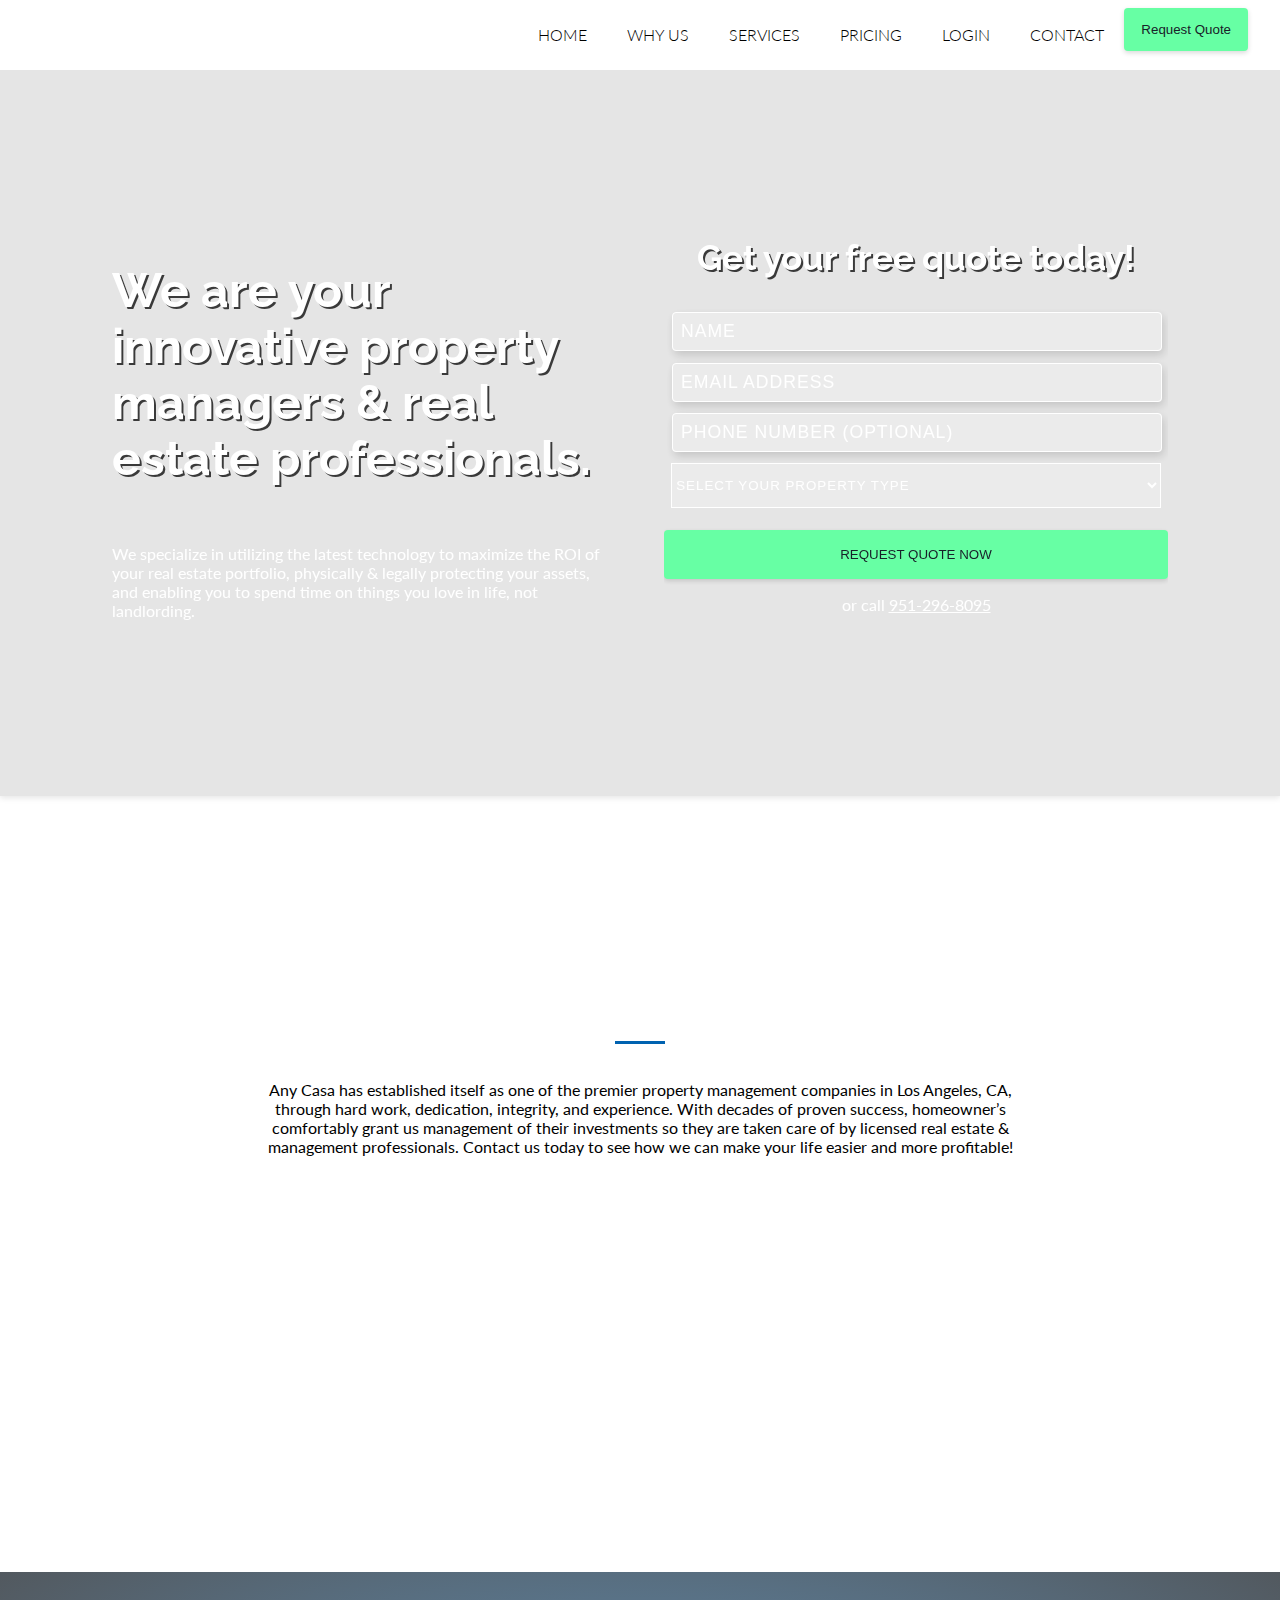
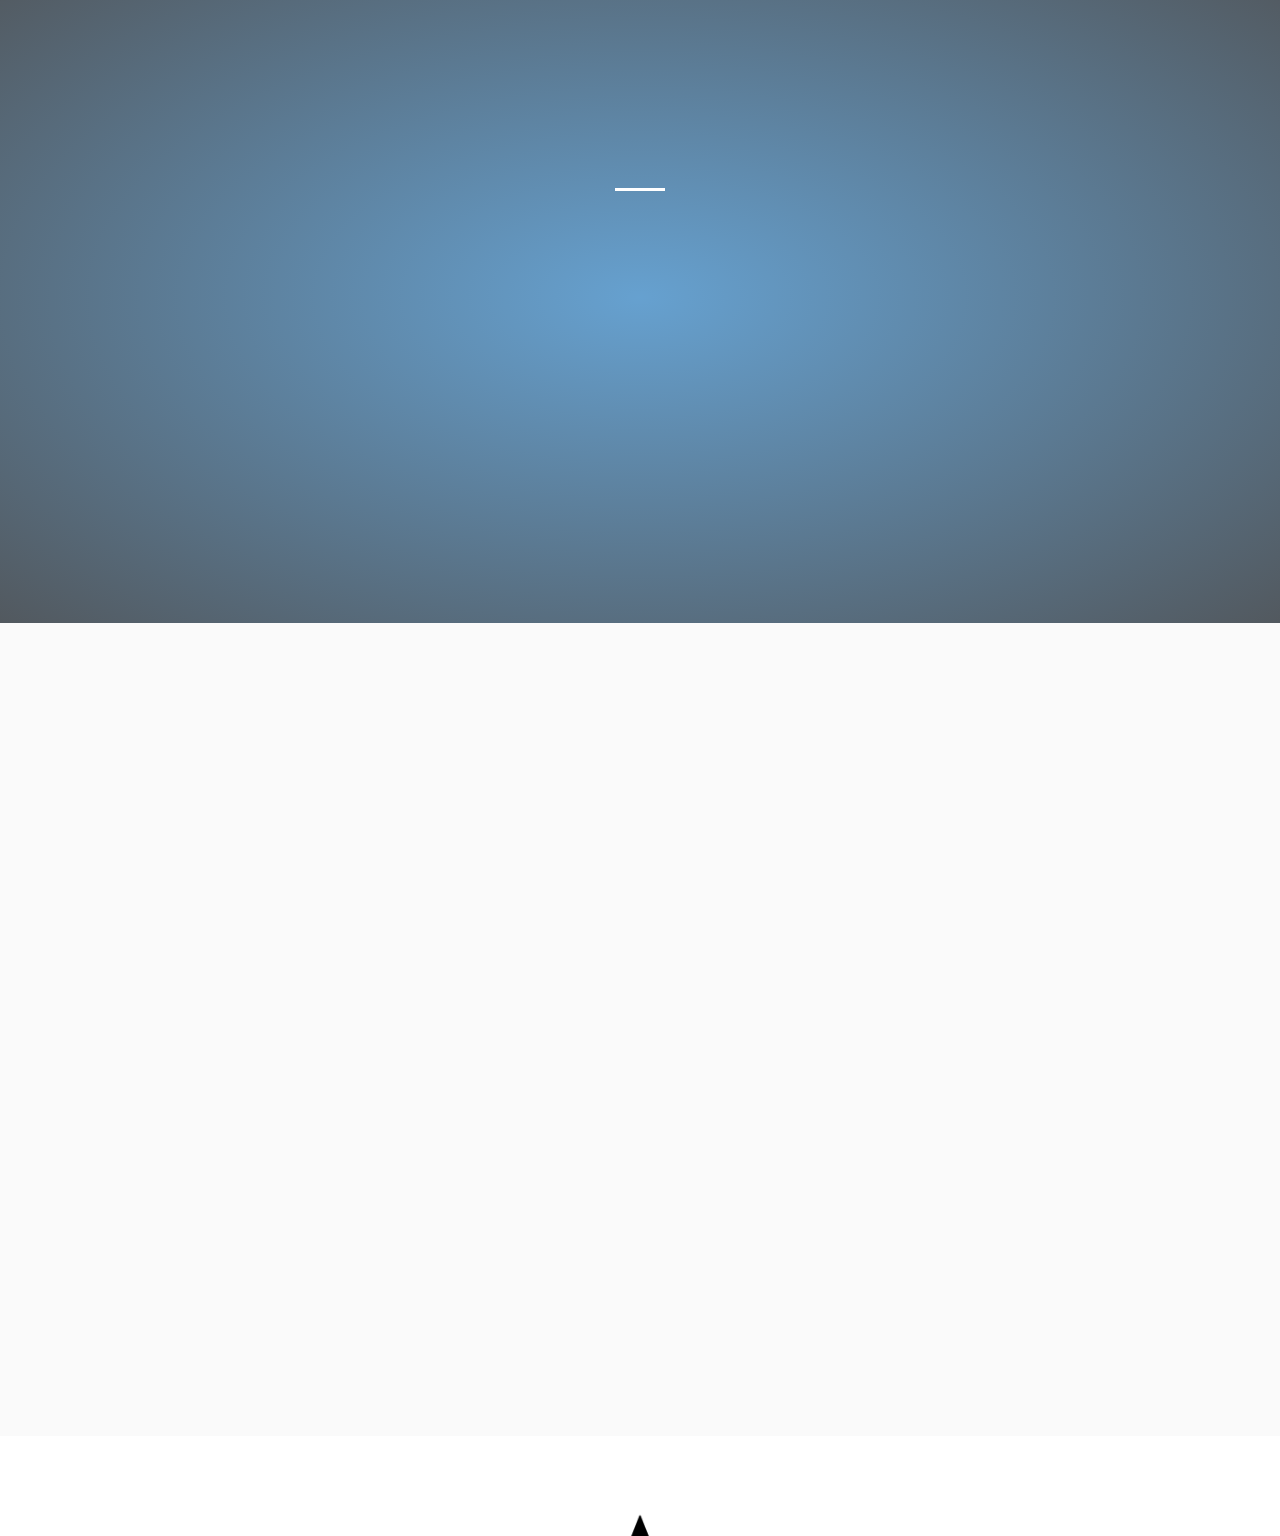
==== commit 2cb53ad3: "newest any casa edits" ====
--- a/index.html
+++ b/index.html
@@ -9,18 +9,18 @@
     <meta name="viewport" content="width=device-width, initial-scale=1.0">
     <meta name="google-site-verification" content="-qzekWIo0ofBa_THVGzqhLQDyeQwRh4zsnonDNofPSU" />
     <meta property="og:site_name" content="Any Casa">
-    <meta property="og:description" content="Property Management Solutions in Los Angeles, CA from the professionals at Any Casa. Your property is an investment, and it should be handled with care. At Any Casa, your investment is in good hands.">
+    <meta property="og:description" content="Property Management Solutions & Real Estate in Los Angeles, CA from the professionals at Any Casa. Your property is an investment, and it should be handled with care. At Any Casa, your investment is in good hands with decades of experience.">
     <meta property="og:title" content="Property Management Solutions in Los Angeles, CA | Any Casa">
     <meta property="og:url" content="https://www.any.casa">
     <meta property="og:image" content="/assets/img/any-casa-black-logo-no-background.png">
     <meta property="og:type" content="website">
     <meta name="twitter:card" content="summary">
-    <meta name="twitter:site" content="@erpropertysolutions">
+    <meta name="twitter:site" content="@any.casa">
     <meta name="twitter:title" content="Any Casa">
-    <meta name="twitter:description" content="Property Management Solutions in Los Angeles, CA from the professionals at Any Casa. Your property is an investment, and it should be handled with care. At Any Casa, your investment is in good hands.">
+    <meta name="twitter:description" content="Property Management Solutions in Los Angeles, CA from the professionals at Any Casa. Your property is an investment, and it should be handled with care. At Any Casa, your investment is in good hands with decades of experience.">
     <meta name="twitter:image" content="assets/img/any-casa-black-logo-no-background.png">
     <title>Any Casa | Los Angeles Property Management Company</title>
-    <meta name="description" content="Property Management Solutions in Los Angeles, CA from the professionals at Any Casa. Your property is an investment, and it should be handled with care. At Any Casa, your investment is in good hands.">
+    <meta name="description" content="Property Management Solutions in Los Angeles, CA from the professionals at Any Casa. Your property is an investment, and it should be handled with care. At Any Casa, your investment is in good hands with decades of experience.">
     <link rel="canonical" href="https://www.any.casa">
 
     <!-- FONTS -->
@@ -40,7 +40,7 @@
     <link rel="stylesheet" href="assets/css/homepage.css">
 
     <!-- FAVICON -->
-    <link rel=icon href="assets/img/emryfavicon5.png">
+    <link rel=icon href="assets/img/any-casa-white-logo-no-background.png">
 
     <!-- ROBOTS -->
     <meta name="robots" content="all">
@@ -63,7 +63,7 @@
 	<!-- <div class="section thick-banner no-margin fade-in" style="position: relative;">
 			<div class="grid nav-container">
                     <p class="no-margin text-center" style="margin: 0.8em 0 !important;">
-                        Limited Time! <strong>1<sup>st</sup> Month FREE &nbsp;</strong><a class="green-white-primary-button" style="color: #fff;" href="tel:+12137618884">CALL NOW</a>
+                        Limited Time! <strong>1<sup>st</sup> Month FREE &nbsp;</strong><a class="green-white-primary-button" style="color: #fff;" href="tel:+9512968095">CALL NOW</a>
                     </p>
 			</div>
 	</div> -->
@@ -88,19 +88,13 @@
                                 <a href="/">Home</a>
                             </li>
                             <li>
-                                <a href="about.html">Why Us?</a>
+                                <a href="about.html">Why Us</a>
                             </li>
                             <li>
                                 <a href="property-management-services.html">Services</a>
                             </li>
-                            <!-- <li>
-                                <a href="https://u22386.rently.com/propertiesSearch2" target="_blank">Rentals</a>
-                            </li> -->
-                            <li>
-                                <a href="property-sales-purchases.html">Buying &amp; Selling</a>
-                            </li>
-                            <li>
-                                <a href="disclosures.html">Disclosures</a>
+                            <li>
+                                <a href="pricing.html">Pricing</a>
                             </li>
                             <li>
                                 <a href="login.html">Login</a>
@@ -164,7 +158,7 @@
                                         <div data-netlify-recaptcha="true"></div>
                                         <button type="submit" class="section green-blue-primary-button" style="padding: 1rem 0;">REQUEST QUOTE NOW</button>
                                     </form>
-                                    <p class="text-center font-white">or call <a class="font-white" href="tel:+12137618884">1-213-761-8884</a></p>
+                                    <p class="text-center font-white">or call <a class="font-white" href="tel:+9512968095">951-296-8095</a></p>
                                 </div>
                             </div>
                         </div>
@@ -178,7 +172,7 @@
                         <div class="grid aj-center margin-auto text-center">
                             <h1 class="h1 raleway font-400 text-center" data-aos='zoom-in' data-aos-duration="800" data-aos-delay="0">The Premier Property Management Company in Los Angeles</h1>
                             <hr class="hr-small hr-blue">
-                            <p>Any Casa has established itself as one of the premier property management companies in Los Angeles, CA, through hard work, dedication, integrity, and experience. With years of proven success, homeowner’s comfortably grant us management of their investments so they are taken care of by real estate professionals. Contact us today to see how we can make your life easier and more profitable!</p>
+                            <p>Any Casa has established itself as one of the premier property management companies in Los Angeles, CA, through hard work, dedication, integrity, and experience. With decades of proven success, homeowner’s comfortably grant us management of their investments so they are taken care of by licensed real estate & management professionals. Contact us today to see how we can make your life easier and more profitable!</p>
                         </div>
                     </div>
                 </div>
@@ -274,7 +268,7 @@
 						<div class="grid-section" style='max-width: 90%; margin: auto;'>
 							<div class="schedule-content text-center">
 								<h3 class="h2" data-aos='zoom-in' data-aos-duration="1200">Get a FREE month of our property management service</h3>
-								<a class="green-white-primary-button" style="color: #fff;" href="tel:+12137618884">CALL NOW</a>
+								<a class="green-white-primary-button" style="color: #fff;" href="tel:+9512968095">CALL NOW</a>
 							</div>
 						</div>
 					</div>
@@ -294,16 +288,16 @@
                                     <a href="/"><img src="assets/img/any-casa-black-logo-no-background.png" alt="Any Casa Los Angeles Logo"></a>
                                 </div>
                                 <div class="footer-menu">
-                                    <a href="/">Home</a>  |  <a href="property-management-services.html">Services</a>  |  <a href="disclosures.html">Disclosures</a>  |  <a href="https://home.tenantcloud.com/login">Login</a>  |  <a href="about.html">About</a>  |  <a href="contact.html">Contact</a>
-                                </div>
+                                    
+                                </div><a href="/">Home</a>  |  <a href="about.html">Why Us</a>  |  <a href="property-management-services.html">Services</a>  |  <a href="www.buildium.com">Login</a>  |  <a href="contact.html">Contact</a>
 
                         </div>
                         <div class="footer-section">
                                 <div class="footer-menu" style="padding-top: 10px;">
-                                        <a href="#">2250 W BEVERLY BLVD, MONTEBELLO, CA 90640</a>
+                                        <a href="#">LOS ANGELES, CA</a>
                                 </div>
                                 <div class="footer-menu" style="padding-top: 0px;">
-                                        <a href="tel:+12137618884">1-213-761-8884</a> | <a href='mailto:info@any.casa'>info@any.casa</a>
+                                        <a href="tel:+9512968095">951-296-8095</a> | <a href='mailto:info@any.casa'>info@any.casa</a>
                                 </div>
 
                                 <div class="footer-menu" style="padding-top: 0px;">
@@ -388,13 +382,13 @@
       "@id": "",
       "priceRange": "$",
       "url": "https://www.any.casa/",
-      "telephone": "2137618884",
+      "telephone": "9512968095",
       "address": {
         "@type": "PostalAddress",
-        "streetAddress": "2250 W BEVERLY BLVD",
-        "addressLocality": "MONTEBELLO",
+        "streetAddress": "",
+        "addressLocality": "LOS ANGELES",
         "addressRegion": "CA",
-        "postalCode": "90201",
+        "postalCode": "",
         "addressCountry": "US"
       },
       "geo": {
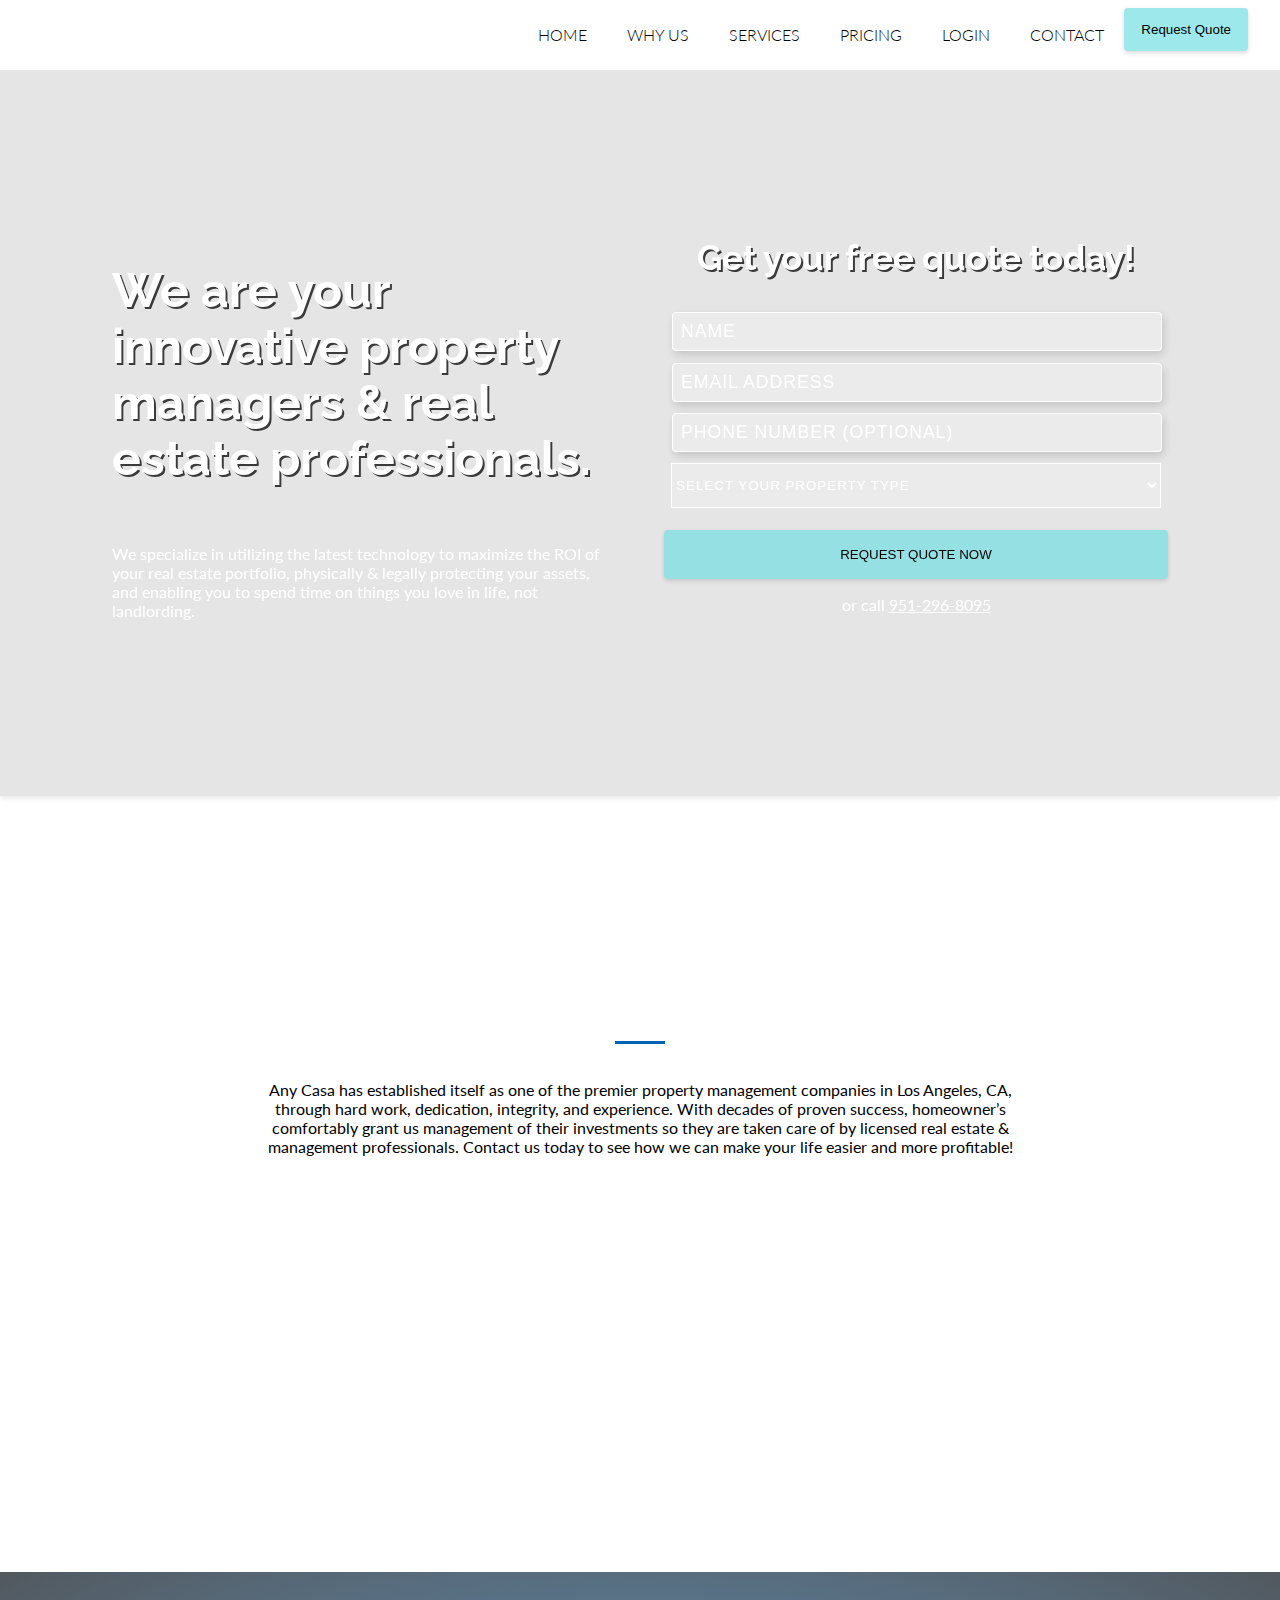
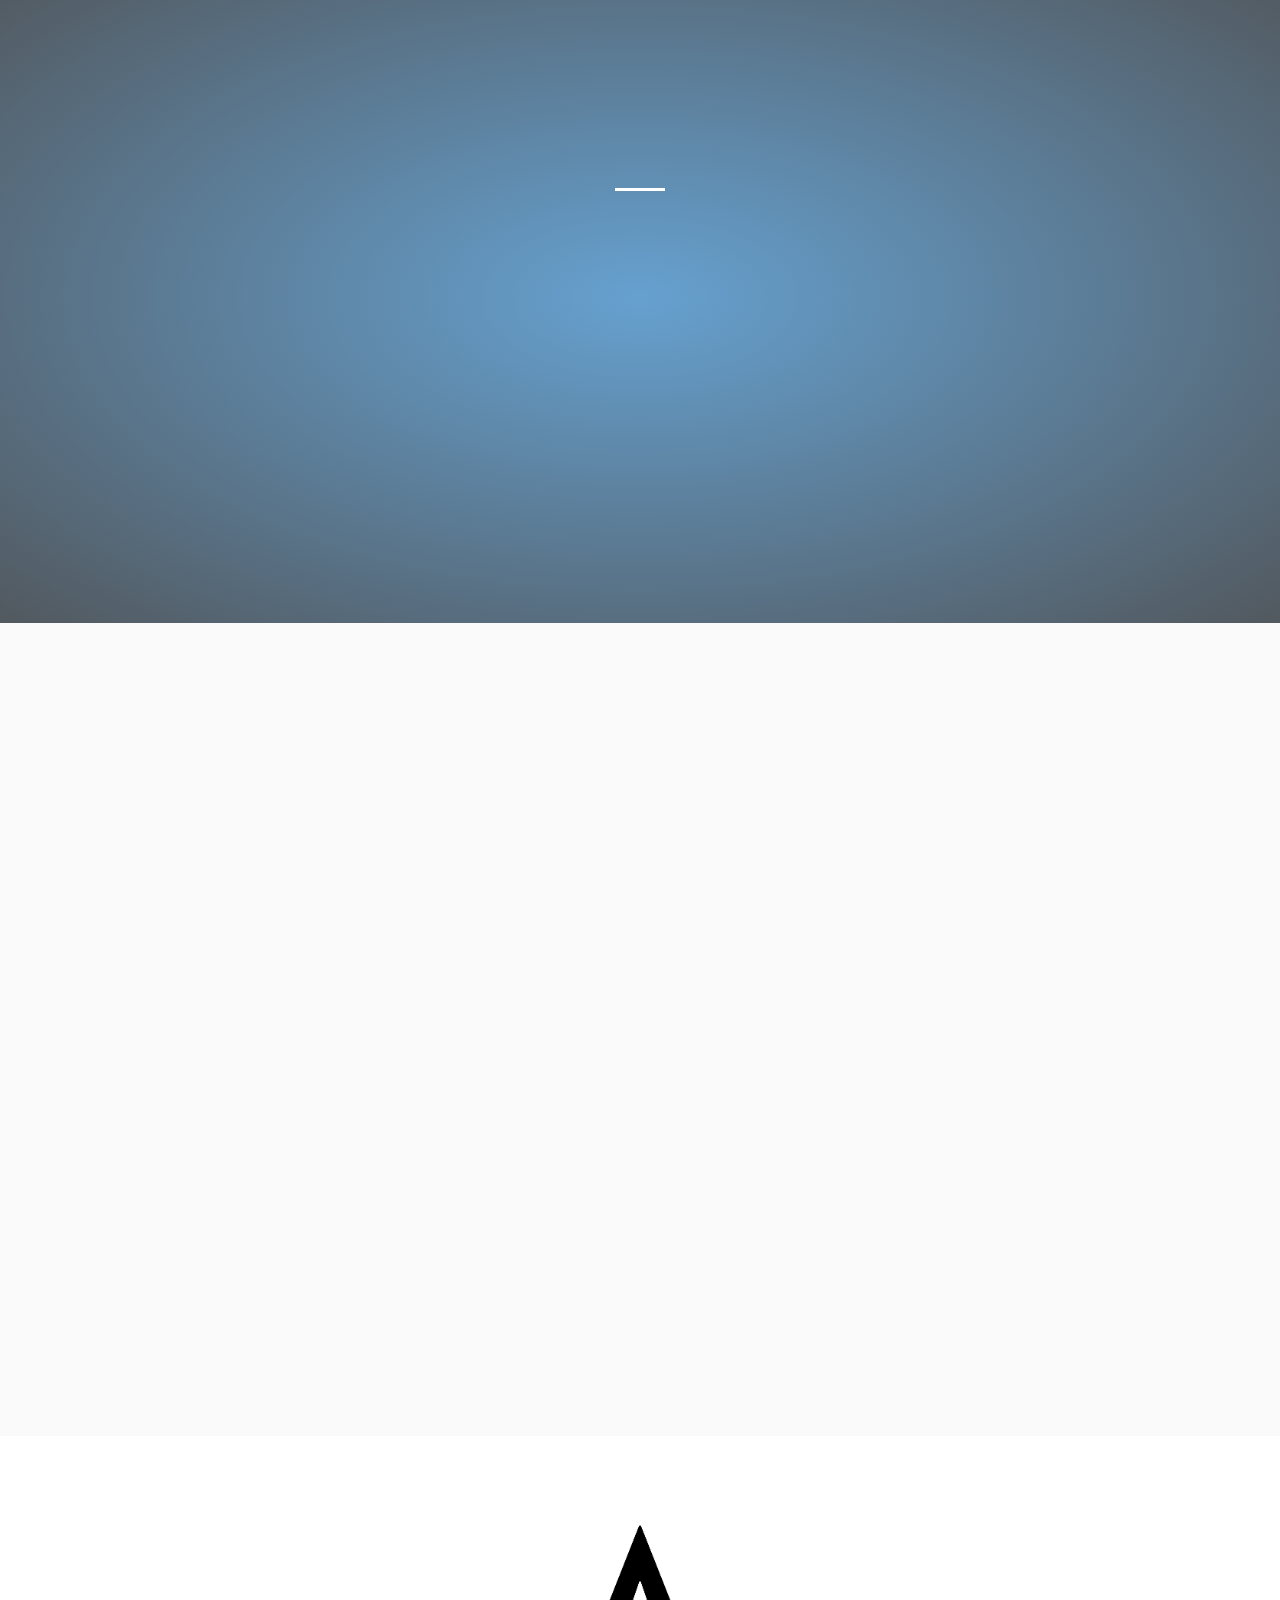
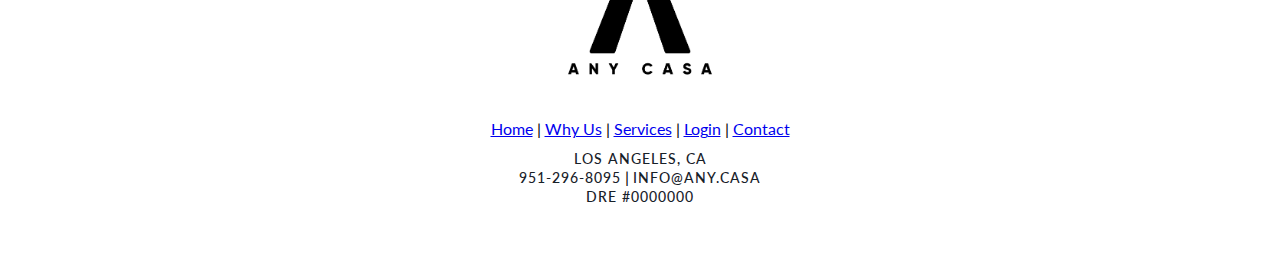
==== commit c0f87f46: "color changes" ====
--- a/index.html
+++ b/index.html
@@ -75,7 +75,7 @@
             <header class="navigation">
                 <div class="nav-container">
                     <div class="brand" data-aos='flip-up' data-aos-delay="100" data-aos-duration="800">
-                        <a href="/"><img style="max-width: 175px;" src="assets/img/any-casa-white-logo-no-background.png" alt="Any Casa White Logo Los Angeles"></a>
+                        <a href="/"><img style="max-width: 100px;" src="assets/img/any-casa-white-logo-no-background.png" alt="Any Casa White Logo Los Angeles"></a>
                     </div>
                     <nav>
                         <div class="nav-mobile">
@@ -103,7 +103,7 @@
                                 <a href="contact.html">Contact</a>
                             </li>
                             <li>
-                                <button class="green-blue-primary-button" id="header-yes">Request Quote</button>
+                                <button class="white-black-primary-button" id="header-yes">Request Quote</button>
                             </li>
                         </ul>
                     </nav>
@@ -156,7 +156,7 @@
                                             </p>
                                         </div>
                                         <div data-netlify-recaptcha="true"></div>
-                                        <button type="submit" class="section green-blue-primary-button" style="padding: 1rem 0;">REQUEST QUOTE NOW</button>
+                                        <button type="submit" class="section white-black-primary-button" style="padding: 1rem 0;">REQUEST QUOTE NOW</button>
                                     </form>
                                     <p class="text-center font-white">or call <a class="font-white" href="tel:+9512968095">951-296-8095</a></p>
                                 </div>
@@ -301,7 +301,7 @@
                                 </div>
 
                                 <div class="footer-menu" style="padding-top: 0px;">
-                                    <span>DRE #02143854</span>
+                                    <span>DRE #0000000</span>
                                 </div>      
                         </div>
                         
--- a/assets/css/style.css
+++ b/assets/css/style.css
@@ -3,14 +3,14 @@
   transition: all 0.2s ease-out;
 }
 
-.button, .alt-primary-button, .primary-button, .green-blue-primary-button, .green-white-primary-button, .blue-green-primary-button {
+.button, .alt-primary-button, .primary-button, .green-blue-primary-button, .green-white-primary-button, .blue-green-primary-button, .white-black-primary-button {
   -webkit-box-shadow: 0px 2px 5px rgba(0, 0, 0, 0.15);
           box-shadow: 0px 2px 5px rgba(0, 0, 0, 0.15);
   -webkit-transition: all 0.2s ease-out;
   transition: all 0.2s ease-out;
 }
 
-.button:hover, .alt-primary-button:hover, .primary-button:hover, .green-blue-primary-button:hover, .green-white-primary-button:hover, .blue-green-primary-button:hover {
+.button:hover, .alt-primary-button:hover, .primary-button:hover, .green-blue-primary-button:hover, .green-white-primary-button:hover, .blue-green-primary-button:hover, .white-black-primary-button:hover {
   -webkit-box-shadow: 0 5px 15px rgba(0, 0, 0, 0.5);
           box-shadow: 0 5px 15px rgba(0, 0, 0, 0.5);
 }
@@ -19,7 +19,7 @@
   text-shadow: 2px 2px rgba(0, 0, 0, 0.75);
 }
 
-.button, .alt-primary-button, .primary-button, .green-blue-primary-button, .green-white-primary-button, .blue-green-primary-button {
+.button, .alt-primary-button, .primary-button, .green-blue-primary-button, .green-white-primary-button, .blue-green-primary-button, .white-black-primary-button {
   padding: 0.5rem 1.2rem;
   border: 1px solid transparent;
   border-radius: 4px;
@@ -33,10 +33,9 @@
   display: grid;
   -ms-grid-columns: 1fr;
       grid-template-columns: 1fr;
-    overflow: hidden;
-}
-
-.site-wrapper {
+}
+
+.content-wrapper {
     overflow: hidden;
 }
 
@@ -431,6 +430,16 @@
   color: #000000 !important;
 }
 
+.white-black-primary-button {
+  background: #6edde1ac !important;
+  color: #000000 !important;
+}
+
+.white-black-primary-button:hover {
+  background: #ffffff !important;
+  color: #000000ac !important;
+}
+
 .blue-green-primary-button {
   background: #0062b0 !important;
   color: #ffffff !important;
@@ -686,7 +695,7 @@
 
 .brand a img {
   margin: 0 0 5px;
-  max-width: 80px;
+  max-width: 120px;
   vertical-align: middle;
 }
 
@@ -922,7 +931,7 @@
 }
 
 .footer-logo img {
-  max-width: 120px;
+  max-width: 200px;
 }
 
 .footer-menu a, .footer-menu span {
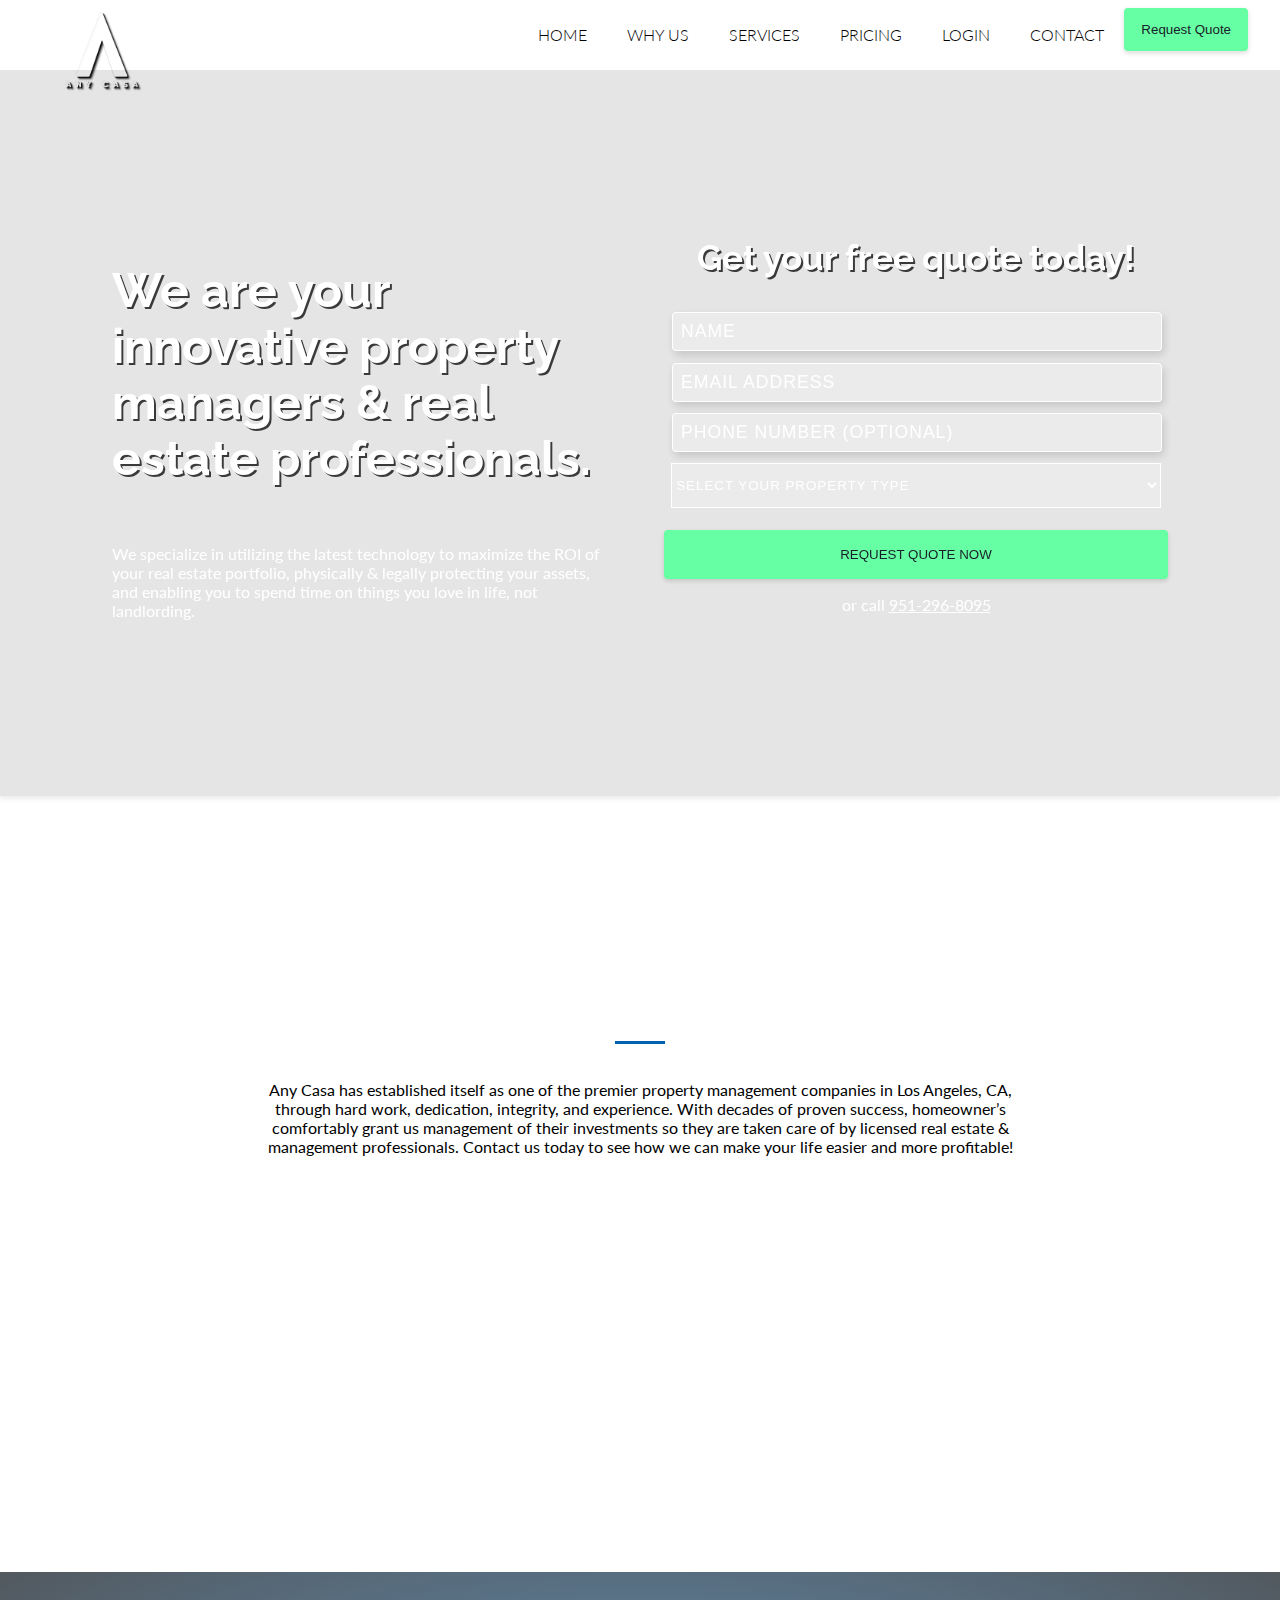
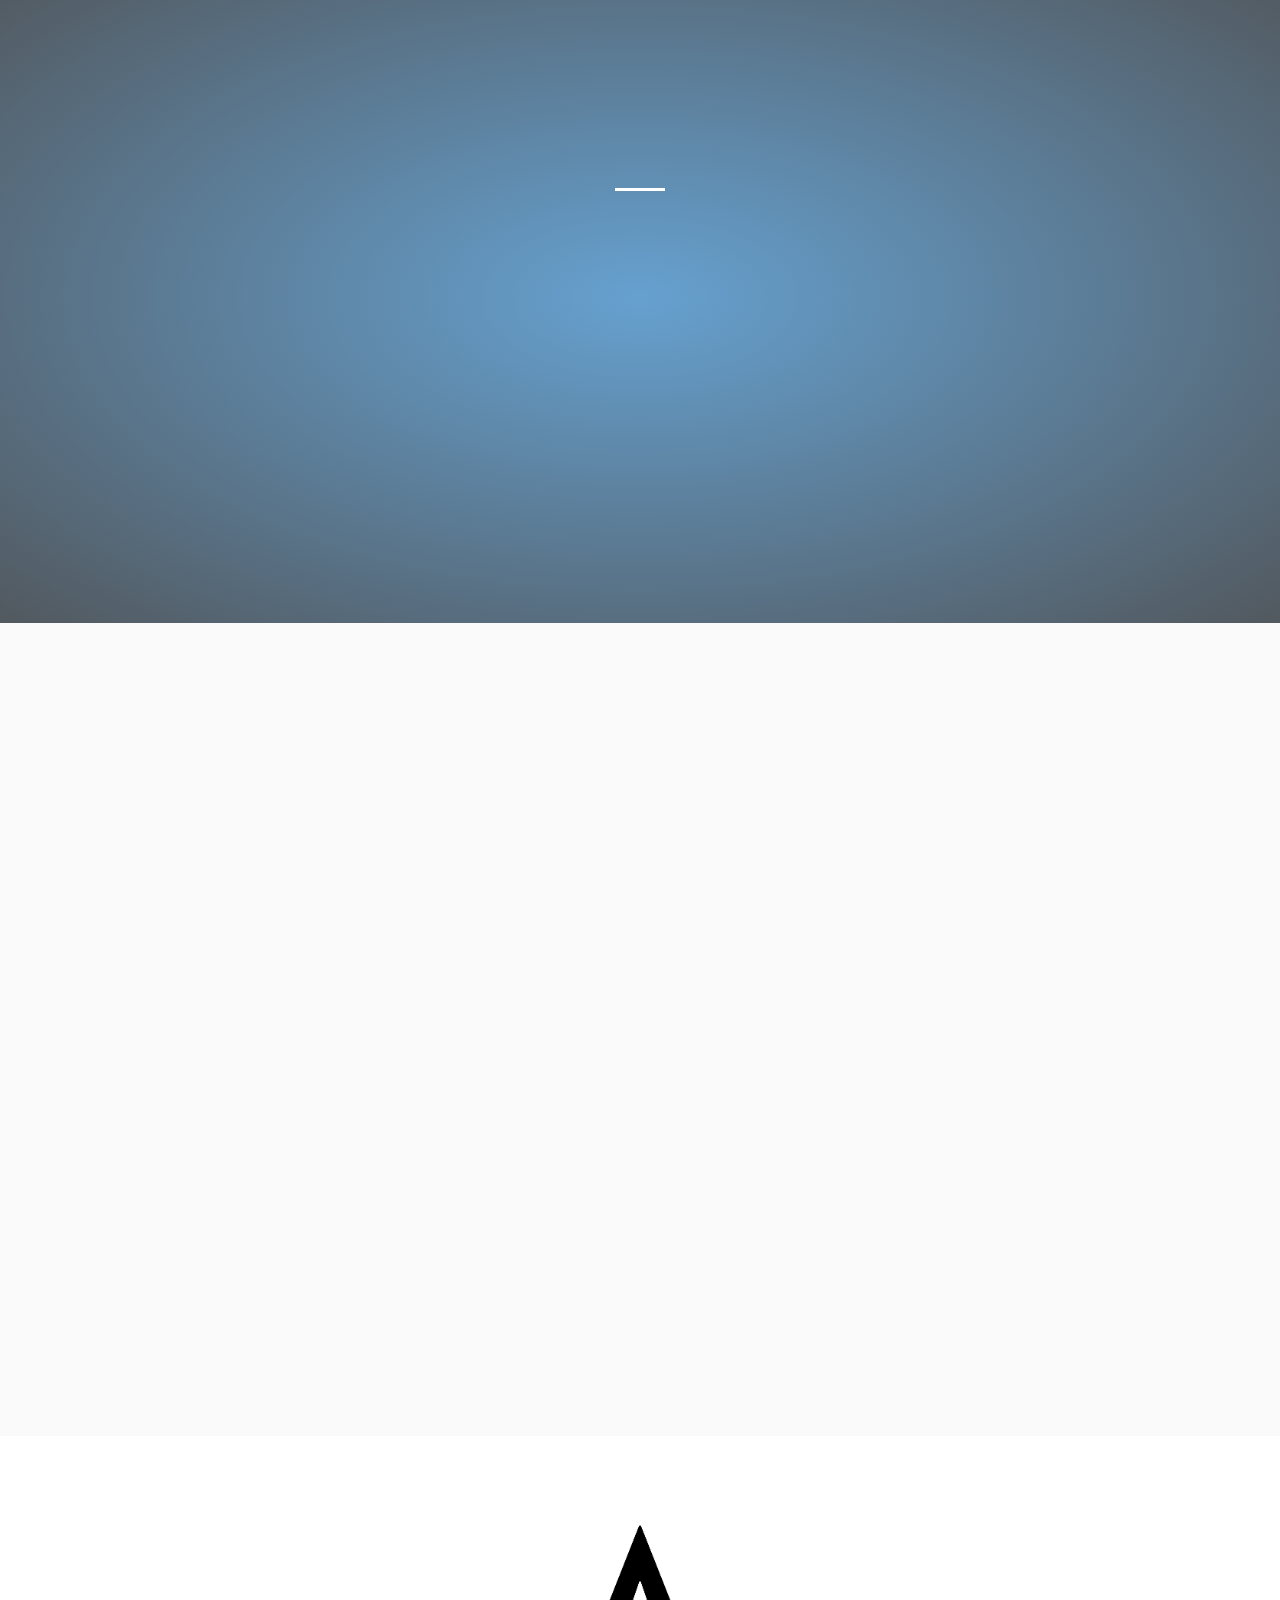
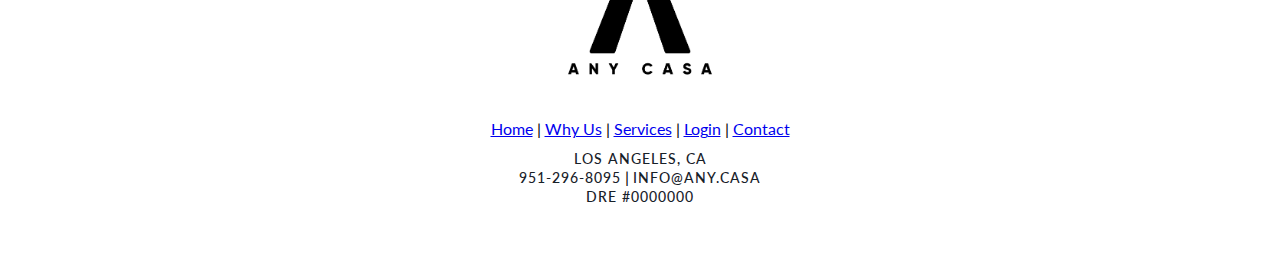
==== commit dddc1432: "updated logo on homepage" ====
--- a/index.html
+++ b/index.html
@@ -40,7 +40,7 @@
     <link rel="stylesheet" href="assets/css/homepage.css">
 
     <!-- FAVICON -->
-    <link rel=icon href="assets/img/any-casa-white-logo-no-background.png">
+    <link rel=icon href="assets/img/any-casa-white-logo-no-background-drop-shadow.png">
 
     <!-- ROBOTS -->
     <meta name="robots" content="all">
@@ -75,7 +75,7 @@
             <header class="navigation">
                 <div class="nav-container">
                     <div class="brand" data-aos='flip-up' data-aos-delay="100" data-aos-duration="800">
-                        <a href="/"><img style="max-width: 100px;" src="assets/img/any-casa-white-logo-no-background.png" alt="Any Casa White Logo Los Angeles"></a>
+                        <a href="/"><img style="max-width: 100px;" src="assets/img/any-casa-white-logo-no-background-drop-shadow.png" alt="Any Casa White Logo Los Angeles"></a>
                     </div>
                     <nav>
                         <div class="nav-mobile">
@@ -103,7 +103,7 @@
                                 <a href="contact.html">Contact</a>
                             </li>
                             <li>
-                                <button class="white-black-primary-button" id="header-yes">Request Quote</button>
+                                <button class="green-white-primary-button" id="header-yes">Request Quote</button>
                             </li>
                         </ul>
                     </nav>
@@ -156,7 +156,7 @@
                                             </p>
                                         </div>
                                         <div data-netlify-recaptcha="true"></div>
-                                        <button type="submit" class="section white-black-primary-button" style="padding: 1rem 0;">REQUEST QUOTE NOW</button>
+                                        <button type="submit" class="section green-white-primary-button" style="padding: 1rem 0;">REQUEST QUOTE NOW</button>
                                     </form>
                                     <p class="text-center font-white">or call <a class="font-white" href="tel:+9512968095">951-296-8095</a></p>
                                 </div>
--- a/assets/css/style.css
+++ b/assets/css/style.css
@@ -426,8 +426,8 @@
 }
 
 .green-white-primary-button:hover {
-  background: #ffffff !important;
-  color: #000000 !important;
+  background: #0062b0 !important;
+  color: #ffffff !important;
 }
 
 .white-black-primary-button {
@@ -436,8 +436,8 @@
 }
 
 .white-black-primary-button:hover {
-  background: #ffffff !important;
-  color: #000000ac !important;
+  background: #0062b0 !important;
+  color: #ffffff !important;
 }
 
 .blue-green-primary-button {
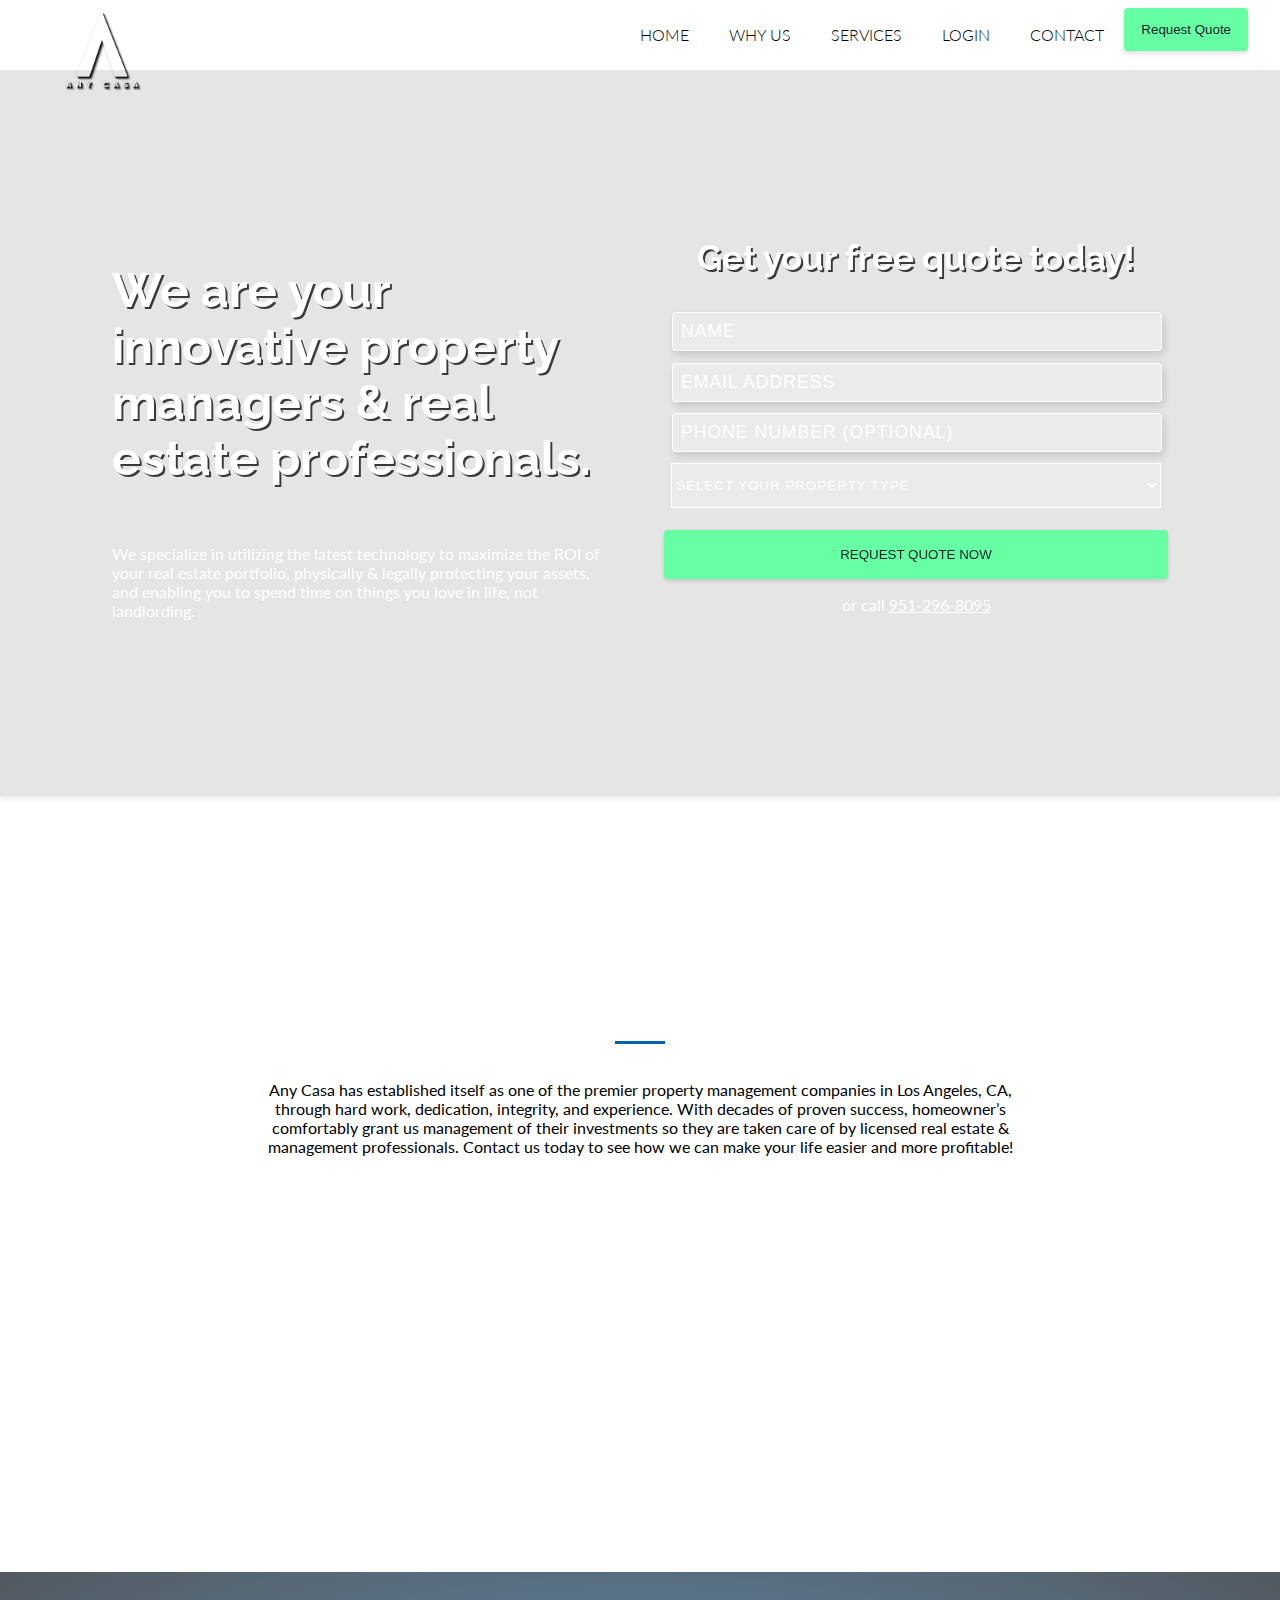
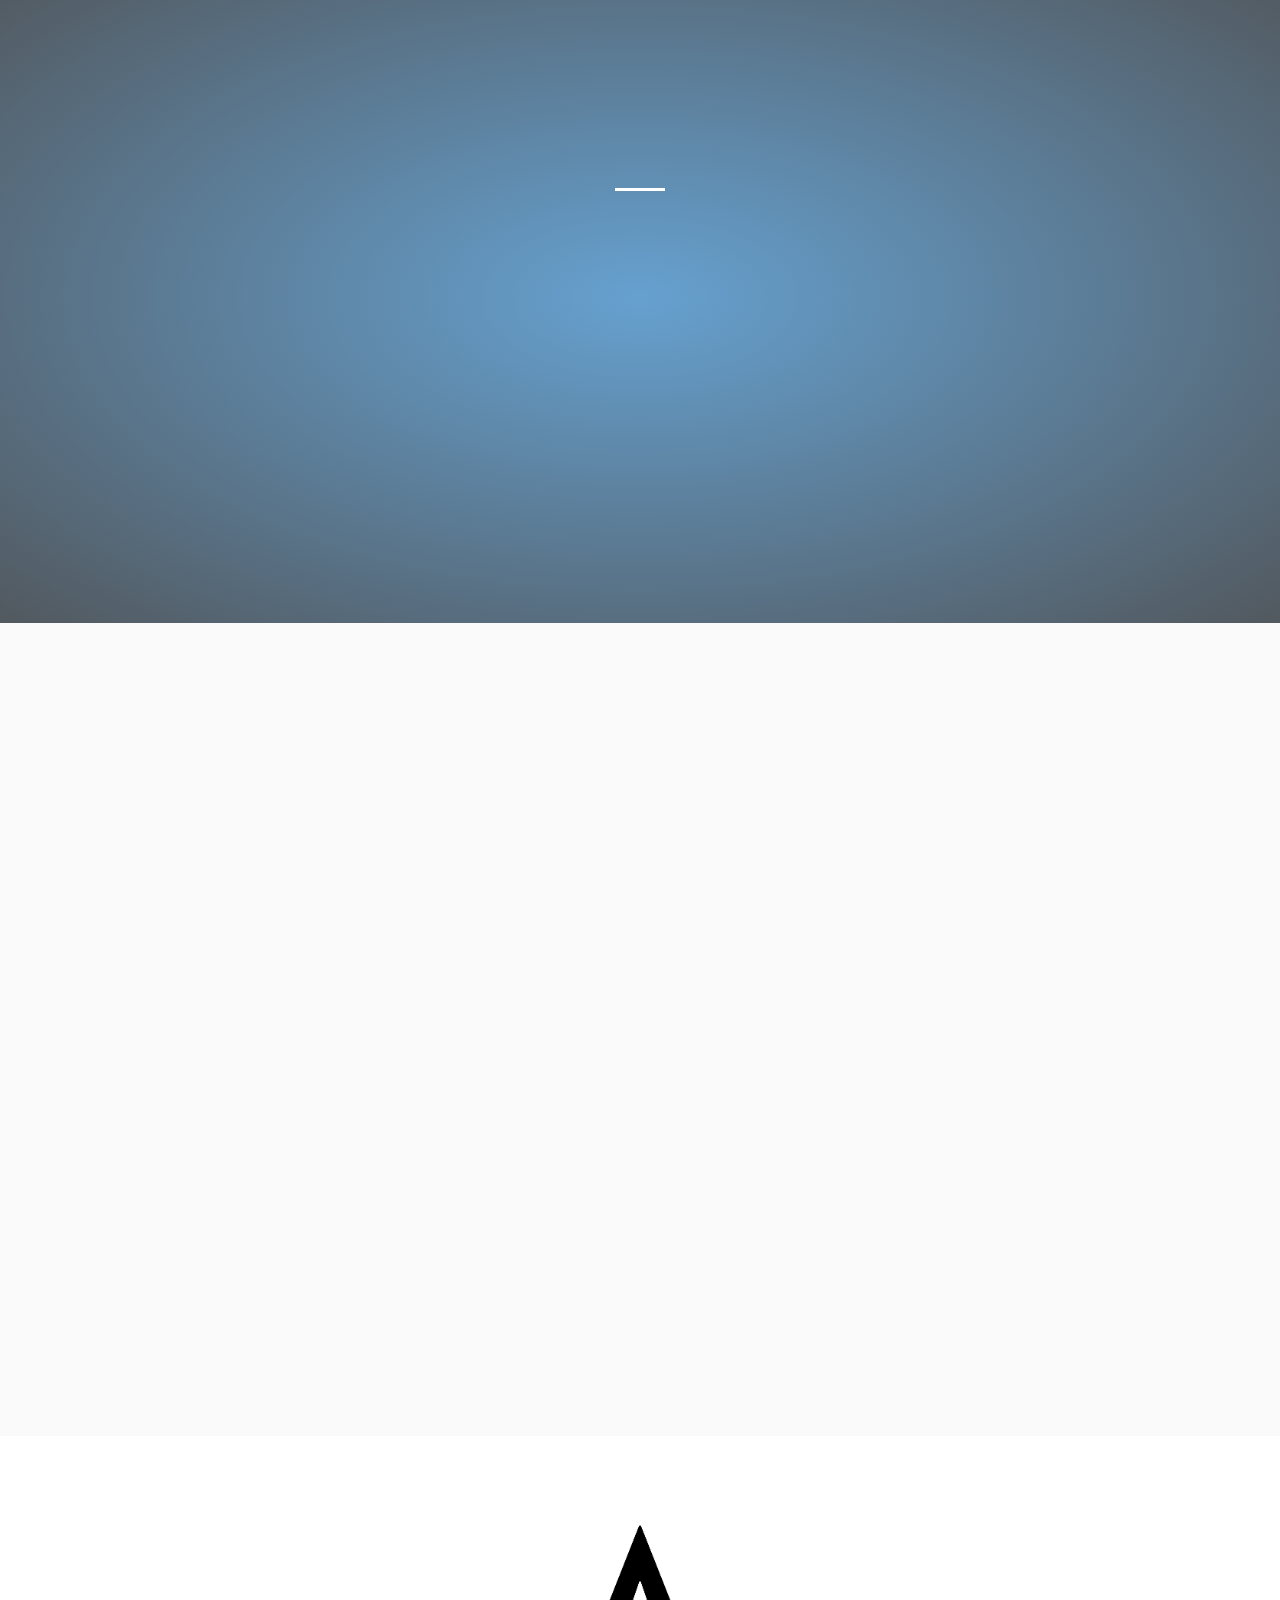
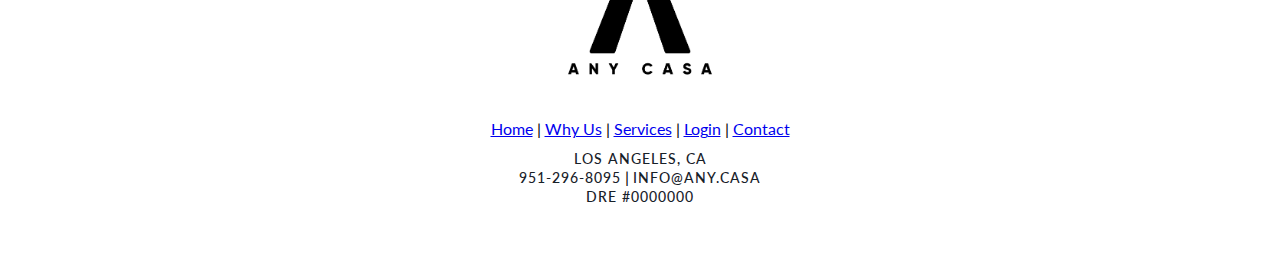
==== commit 5ec31bd4: "edits to services" ====
--- a/index.html
+++ b/index.html
@@ -93,9 +93,7 @@
                             <li>
                                 <a href="property-management-services.html">Services</a>
                             </li>
-                            <li>
-                                <a href="pricing.html">Pricing</a>
-                            </li>
+
                             <li>
                                 <a href="login.html">Login</a>
                             </li>
